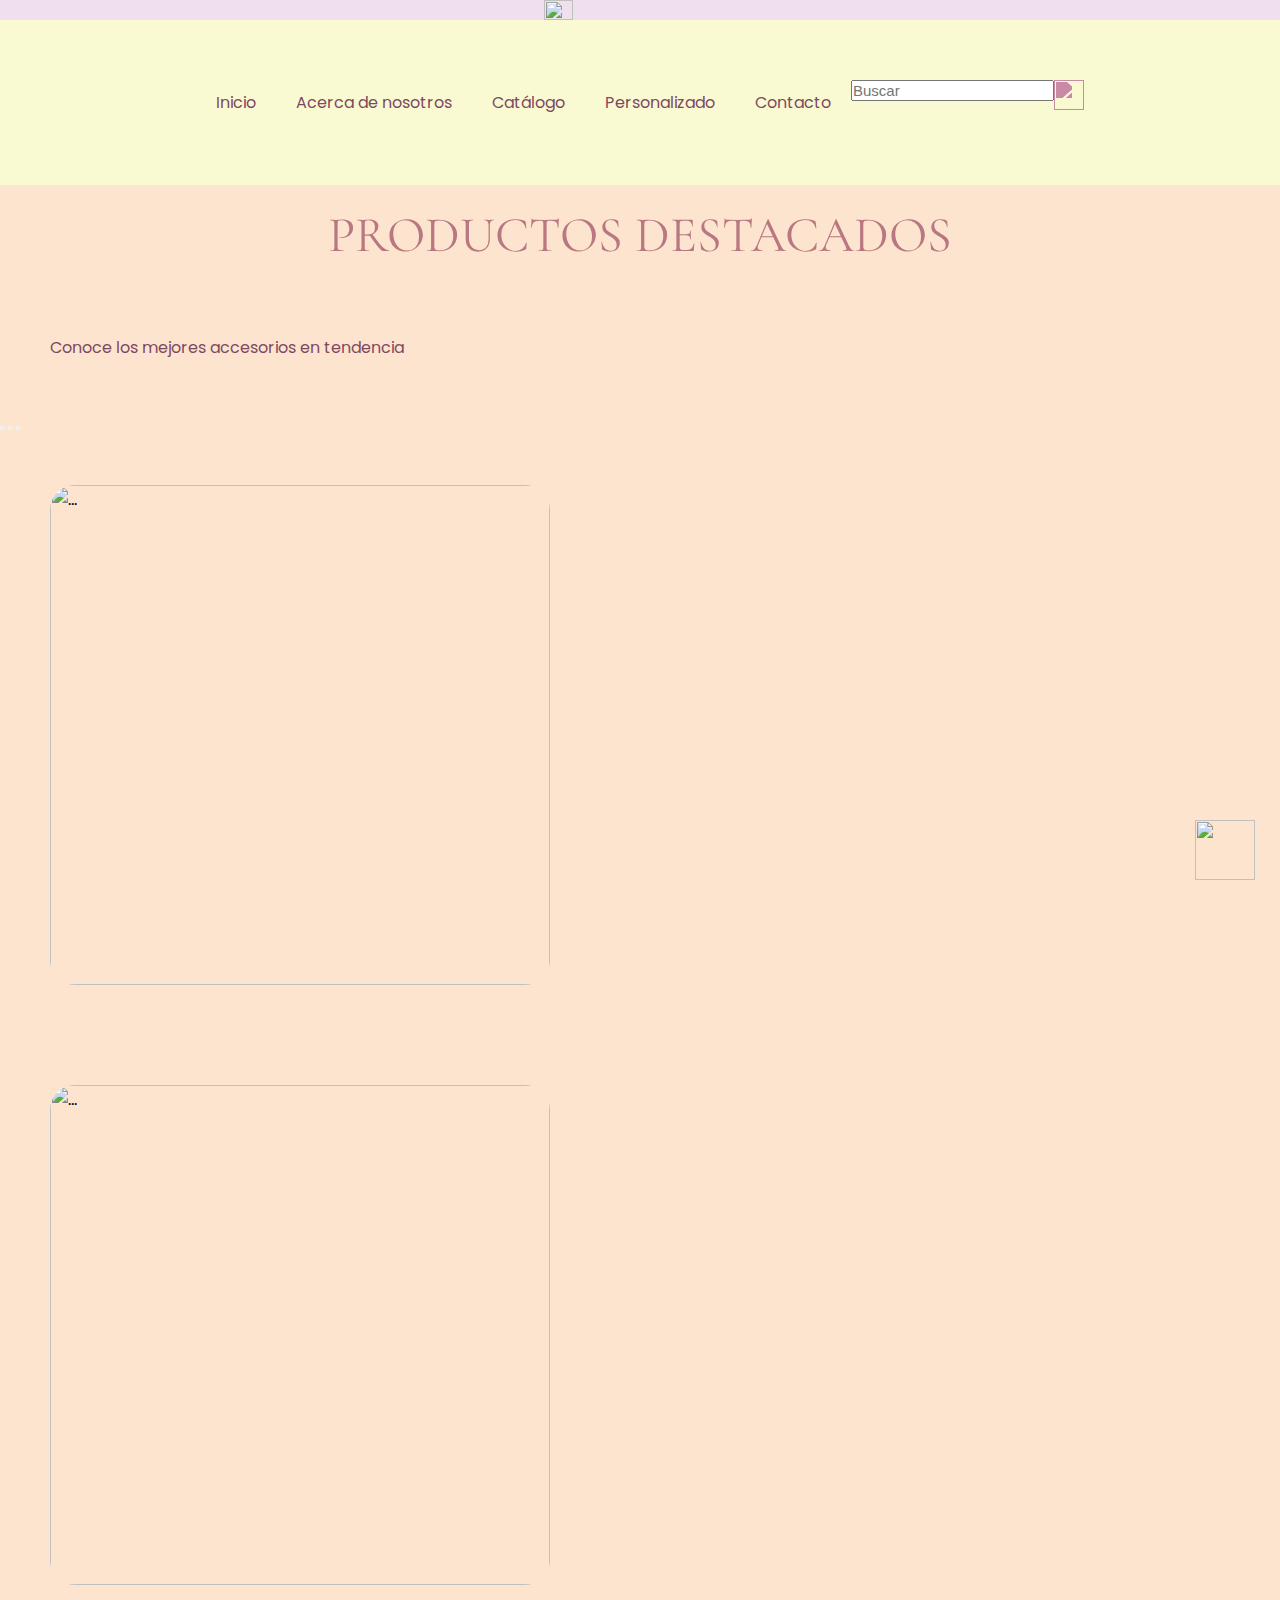
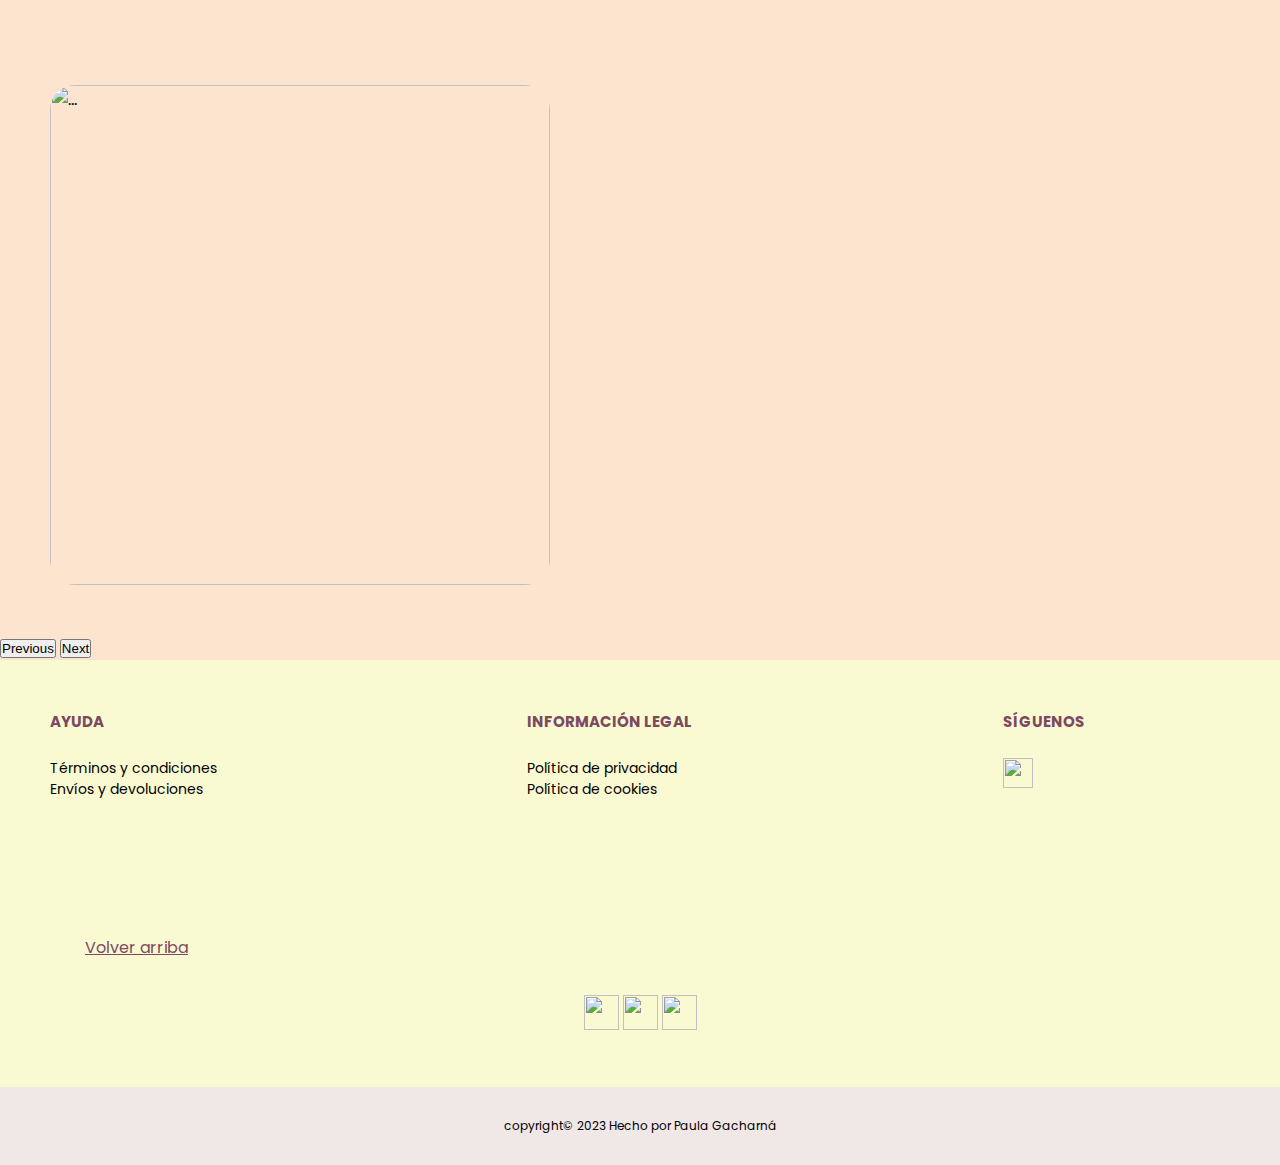
==== index.html @ d74f2521 "arreglo el link volver arriba" ====
<html lang="en">
<head>
    <meta charset="UTF-8">
    <meta http-equiv="X-UA-Compatible" content="IE=edge">
    <meta name="viewport" content="width=device-width, initial-scale=1.0">
    <link rel="shortcut icon" href="./imagenes/Logo-sin-fondo.png" type="image/x-icon">
    <link rel="preconnect" href="https://fonts.googleapis.com">
    <link rel="preconnect" href="https://fonts.gstatic.com" crossorigin>
    <link href="https://fonts.googleapis.com/css2?family=Poppins&display=swap" rel="stylesheet">
    <link rel="preconnect" href="https://fonts.googleapis.com">
    <link rel="preconnect" href="https://fonts.gstatic.com" crossorigin>
    
    <link rel="preconnect" href="https://fonts.googleapis.com">
    <link rel="preconnect" href="https://fonts.gstatic.com" crossorigin>
    <link href="https://fonts.googleapis.com/css2?family=Cormorant+Garamond:wght@300&display=swap" rel="stylesheet">

    <link href="https://cdn.jsdelivr.net/npm/bootstrap@5.3.0-alpha3/dist/css/bootstrap.min.css" rel="stylesheet" integrity="sha384-KK94CHFLLe+nY2dmCWGMq91rCGa5gtU4mk92HdvYe+M/SXH301p5ILy+dN9+nJOZ" crossorigin="anonymous">
    <link rel="stylesheet" href="./css/style.css">
    <title>Inicio</title>
</head>
<body>
    <header id="header">
        <div class="logo">
            <img src="./imagenes/Logo-sin-fondo.png" alt="">
        </div>
                    <input type="checkbox" id="btn-menu">
                    <label for="btn-menu"> <img src="./imagenes/menu_icon.svg" alt=""></label>
                <nav class="menu">
                    <ul>
                        <li><a href="./index.html">Inicio</a></li>
                        <li><a href="./paginas/acercadenosotros.html">Acerca de nosotros</a></li>
                        <li><a href="./paginas/catalogo.html">Catálogo</a></li>
                        <li><a href="./paginas/personalizado.html">Personalizado</a></li>
                        <li><a href="./paginas/contacto.html">Contacto</a></li>
                        <div class="items-buscador-compra">
                            <div class="buscador">
                            <input type="text"placeholder="Buscar"> 
                            </div>
                            <div class="bolsa">
                            <img src="./imagenes/bolsa.png" alt="">
                            </div>
                        </div>
                    </ul>
                </nav>   
    </header>
        <main>
    
            <section class="ProductosDestacados">
                <h2>PRODUCTOS DESTACADOS</h2>
                    <div class="parrafo-productos-destacados">
                        <p> Conoce los mejores accesorios en tendencia</p>
                    </div>

                    <div id="carouselExampleIndicators" class="carousel slide">
                        <div class="carousel-indicators">
                            <button type="button" data-bs-target="#carouselExampleIndicators" data-bs-slide-to="0" class="active" aria-current="true" aria-label="Slide 1"></button>
                            <button type="button" data-bs-target="#carouselExampleIndicators" data-bs-slide-to="1" aria-label="Slide 2"></button>
                            <button type="button" data-bs-target="#carouselExampleIndicators" data-bs-slide-to="2" aria-label="Slide 3"></button>
                        </div>
                        <div class="carousel-inner">
                            <div class="carousel-item active">
                            <img src="./imagenes/Productos-Destacados/DSC00169.jpg" class="d-block w-100" alt="...">
                        </div>
                        <div class="carousel-item">
                            <img src="./imagenes/Productos-Destacados/DSC00182.jpg" class="d-block w-100" alt="...">
                        </div>
                        <div class="carousel-item">
                            <img src="./imagenes/Productos-Destacados/DSC00192.jpg" class="d-block w-100" alt="...">
                        </div>
                        </div>
                        <button class="carousel-control-prev" type="button" data-bs-target="#carouselExampleIndicators" data-bs-slide="prev">
                            <span class="carousel-control-prev-icon" aria-hidden="true"></span>
                            <span class="visually-hidden">Previous</span>
                        </button>
                        <button class="carousel-control-next" type="button" data-bs-target="#carouselExampleIndicators" data-bs-slide="next">
                            <span class="carousel-control-next-icon" aria-hidden="true"></span>
                            <span class="visually-hidden">Next</span>
                        </button>
                    </div>


            </section>

        <div class="contenedor-botonwh">
            <a href="https://wa.me/message/F6T7PQ65TVSLH1" target="_blank"><img class="botonwh" src="./imagenes/whatsapp-logo1.webp"></a>

        </div>
        </main>

    <footer class="pie-pagina">
        <div class="grupo-1">
            <div class="box">
                <h3>AYUDA</h3>
                <br>
                <p>Términos y condiciones</p>
                <p>Envíos y devoluciones</p>
            </div>
                <div class="box">
                    <h3>INFORMACIÓN LEGAL</h3>
                    <br>
                    <p>Política de privacidad</p>
                    <p>Política de cookies</p> 
                </div>
                    <div class="box">
                        <h3>SÍGUENOS</h3>
                        <br>
                        <a href="https://www.instagram.com/vanuaccesorios_/" target="_blank"><img class="botoninsta" src="./imagenes/logo-insta-negro.webp" alt=""></a>
                    </div>
        </div>
            <div class="grupo-2">
                <a class="volver-arriba" href="#header">Volver arriba</a>
                <img src="./imagenes/PayPal-logo.webp" alt="">
                <img src="./imagenes/MasterdCard-logo1.webp" alt ="">
                <img src="./imagenes/Visa-logo.webp" alt="">
                
            </div>
                <div class="grupo-3">
                    <p>copyright&copy; 2023 Hecho por Paula Gacharná</p>
                </div>
        
        

    </footer>
    <script src="https://cdn.jsdelivr.net/npm/bootstrap@5.3.0-alpha3/dist/js/bootstrap.bundle.min.js" integrity="sha384-ENjdO4Dr2bkBIFxQpeoTz1HIcje39Wm4jDKdf19U8gI4ddQ3GYNS7NTKfAdVQSZe" crossorigin="anonymous"></script>
</body>
</html>
---- css/style.css ----
*{
    margin: 0;
    padding: 0;
}
body{
    font-family: 'Poppins', sans-serif;
    background-color:FDE4CF;
}
h2{
    font-family: 'Cormorant Garamond', serif;
    font-weight: 400;
    color: rgb(185, 119, 129);

}
.logo img{
    width: 15%;
    height: 30%;
    
}
.logo{
    display: flex;
    justify-content: center;
}

header{
    background-color:#f0e0ed;
    width: 100%;
}
#btn-menu{
    display: none;
}
header a{
    text-decoration: none;
}
header label{
    display: none;
    width: 30px;
    height: 30px;
    padding: 10px;
}
header label:hover{
    cursor: pointer;
    background: rgba(0,0 , 0, 0.2);
}

header .menu {
    background-color: lightgoldenrodyellow;
    display: flex;
    justify-content: center;
    align-items: center;
}

.menu ul{
    list-style-type: none;
    display: flex;
    flex-direction: row;
    margin: 30px;
    padding: 30px;
}

.menu li a{
    color:#7D4961;
}   
.menu li:hover{
    background: rgba(230, 171, 171, 0.3);
    border-radius: 10px;
}
.menu ul li{
    padding: 10px 20px;
    font-family: "Poppins", sans-serif;
}
.items-buscador-compra{
    display: flex;
}

.menu .bolsa img{
    width: 30px;
    height: 30px;
    filter: brightness(0) saturate(100%) invert(94%) sepia(92%) saturate(1790%) hue-rotate(282deg) brightness(81%) contrast(94%);
}


h2{
    text-align: center;
    padding: 20px;
    font-size: 50px;
}




/* Productos destacados */
#ProductosDestacado{
    margin: 0;

}
.parrafo-productos-destacados{
    color: #7D4961;

}
#carouselExampleIndicators {
    width: 95%;
    
    
}
.ProductosDestacados img{
    height: 500px;
    border-radius: 25px;
    margin: 50px;

}

.ProductosDestacados p{
    padding: 50px;

}

/* Acerca de nosotros */
main .primer-parrafo{
    margin: 100px;
    
}
.contenedor-acercadenosotros{
    display: grid;
    grid-template-columns: repeat(2, 1fr);
    
    
}
.contenedor-acercadenosotros p{
    margin: 80px 100px;
    display: flex;
    justify-content: center;
}
.contenedor-acercadenosotros img{
    width: 300px;
    height: 400px;
    border-radius: 25px;
    margin: 80px 200px;

}




/* Catálogo */

.contenedor-catalogo{
    margin: 20px 60px;
    
}
.contenedor-catalogo img{
    width: 280px;
    height: 280px;
    border-radius: 25px;
    margin: 30px 60px;
}
.mostrador .fila{
    
    display: flex;
    flex-direction: row;
    flex-wrap: wrap;

}
.mostrador .fila .item{
    text-align: center;
}

.btn-comprar{
    background-color: lightpink;
    color: white;
    padding: 12px 25px;
    border-radius: 8px;
    margin: 40px;
}

/* Personalizado */

.container img{
    width: 350px;
    height: 350px;
    border-radius: 25px;
    margin: 50px 80px;
    display: block;

}
.container .col{
    text-align: center;
    
}
/* Contacto */

form{
    
    width: 500px;
    margin: 50px auto;
    background: rgb(185, 119, 129, 0.4);
    padding: 30px 20px;
    border-radius: 10px;
}

input, textarea{
    width: 100%;
    margin-bottom: 15px;
    font-size: 15px;
}

textarea{
    min-height: 100px;
    max-height: 200px;
    max-width: 100%;
}
#boton-enviar{
    background-color: lightpink;
    color: white;
    padding: 5px;
    border-radius: 10px;
    width: 50%;
    display: block;
    margin: 0 auto;
    
}


/* Boton WhastApp */
.contenedor-botonwh{
    position:fixed;
    z-index: 3000;
    bottom: 20px;
    right: 25px;
    padding: 25 px;
    transition: ease 0.3s;
}
.contenedor-botonwh:hover{
    transform: scale(1.1);
    transition: 0.3s;
}
.botonwh{
    width: 60px;
    height: 60px;
}

/* Boton Instagram */
.contenedor-insta{
    display: flex;
    justify-content: right;
    
}
.botoninsta{
    width: 30px;
    height: 30px;
}
/* Boton Ayuda */
.contenedor-ayuda{
    display: flex;
    
    
}
/* Footer */
footer{
    background-color: lightgoldenrodyellow;
}

.pie-pagina .grupo-1{
    max-width: 1200px;
    padding: 50px;
    margin: auto;
    display: grid;
    grid-template-columns: repeat(3, 1fr);
    column-gap: 250px;
}
.pie-pagina h3{
    font-size: 15px;
    color: #7D4961;
}
.box p{
    font-size: 14px;
}
.pie-pagina .grupo-2{
    text-align: center;
    padding: 50px;
}
.pie-pagina .grupo-2 a{
    color: #7D4961;
    display: flex;
}
.pie-pagina .grupo-2 img{
    width: 35px;
    height: 35px;
}

.pie-pagina .grupo-3{
    background-color: rgb(240, 231, 231);
    text-align: center;
    font-size: 12px;
    padding: 30px;
    margin: 0px;
}
.pie-pagina .volver-arriba{
    margin: 35px;
    text-align: left;
    
}


/* Responsive Mobile Todo el CSS */
/*HEADER*/
@media (max-width:576px){
    .logo img{
        width: 20%;
        height: 30%;
        
    }
    h2{
        text-align: center;
        padding: 20px;
        font-size: 30px;
    }
    header label{
        display: block;
    }
    .menu{
        position: absolute;
        background-color: lightgoldenrodyellow;
        width: 70%;
        margin-left: -70%;
        transition: all 0.5s;
    }
    .menu ul{
        flex-direction: column;
    }
    .menu li{
        border-top: #7D4961;
    }
    #btn-menu:checked ~ .menu{
        margin: 0;
    }
    
    /*boton WA*/
    .contenedor-botonwh{
        position:fixed;
        z-index: 3000;
        bottom: 1300px;
        left: 300px;
    }
    .botonwh{
        width: 50px;
        height: 50px;
    }

}

/*MAIN*/
/*Contacto*/
@media (max-width:576px){
    form{
        width: 70%;
    }
/* Acerca de nosotros */

}

@media (max-width:576px) {
    main .primer-parrafo {
    margin: 30px;
    }
    .contenedor-acercadenosotros {
    display: flex;
    flex-direction: column;
    align-items: center;
    }
    .contenedor-acercadenosotros p {
    margin: 20px;
    text-align: center;
    }
    .contenedor-acercadenosotros img {
    width: 80%;
    height: 350px;
    border-radius: 10px;
    margin: 20px;
    }
}

/* Catálogo */
@media (max-width:576px) {
    .contenedor-catalogo{
        margin: 20px 60px;
        
    }
    .contenedor-catalogo img{
        width: 200px;
        height: 200px;
        border-radius: 15px;
        margin: 30px 30px;
        
    }
    .mostrador .fila{
        flex-wrap: wrap;
    }
    .mostrador .fila .item{
        text-align: center;
    }

    .btn-comprar{
        padding: 12px 25px;
        border-radius: 8px;
        margin: 40px;
    }
} 
/* Personalizado */

@media (max-width:576px) {

    .container img{
        width: 80%;
        height: 50%;
        border-radius: 7px;
        margin: 30px 30px;
        

    }
    .container .col{
        text-align: center;
        font-size: smaller;
        
    }  
}
/*Boton WA*/
@media screen and (max-width:576px){
    .contenedor-botonwh{
        position:fixed;
        z-index: 3000;
        bottom: 680px;
        left: 300px;
    }
    .botonwh{
        width: 50px;
        height: 50px;
}
}

/*FOOTER*/
@media screen  and (max-width:576px){
    .pie-pagina .grupo-1{
        width: 90%;
        grid-template-columns: repeat(1, 1fr);
        padding: 35px;
    }
}
@media screen  and (max-width:576px){
    .pie-pagina .grupo-2{
        width: 150%;
        display: flex;
        text-align: center;
        padding: 0px;

    }
    .pie-pagina .grupo-2 img{
    
}
}
@media screen  and (max-width:576px){
    .pie-pagina .grupo-3{
        width: 100%;
        height: 40%;   
    }
}
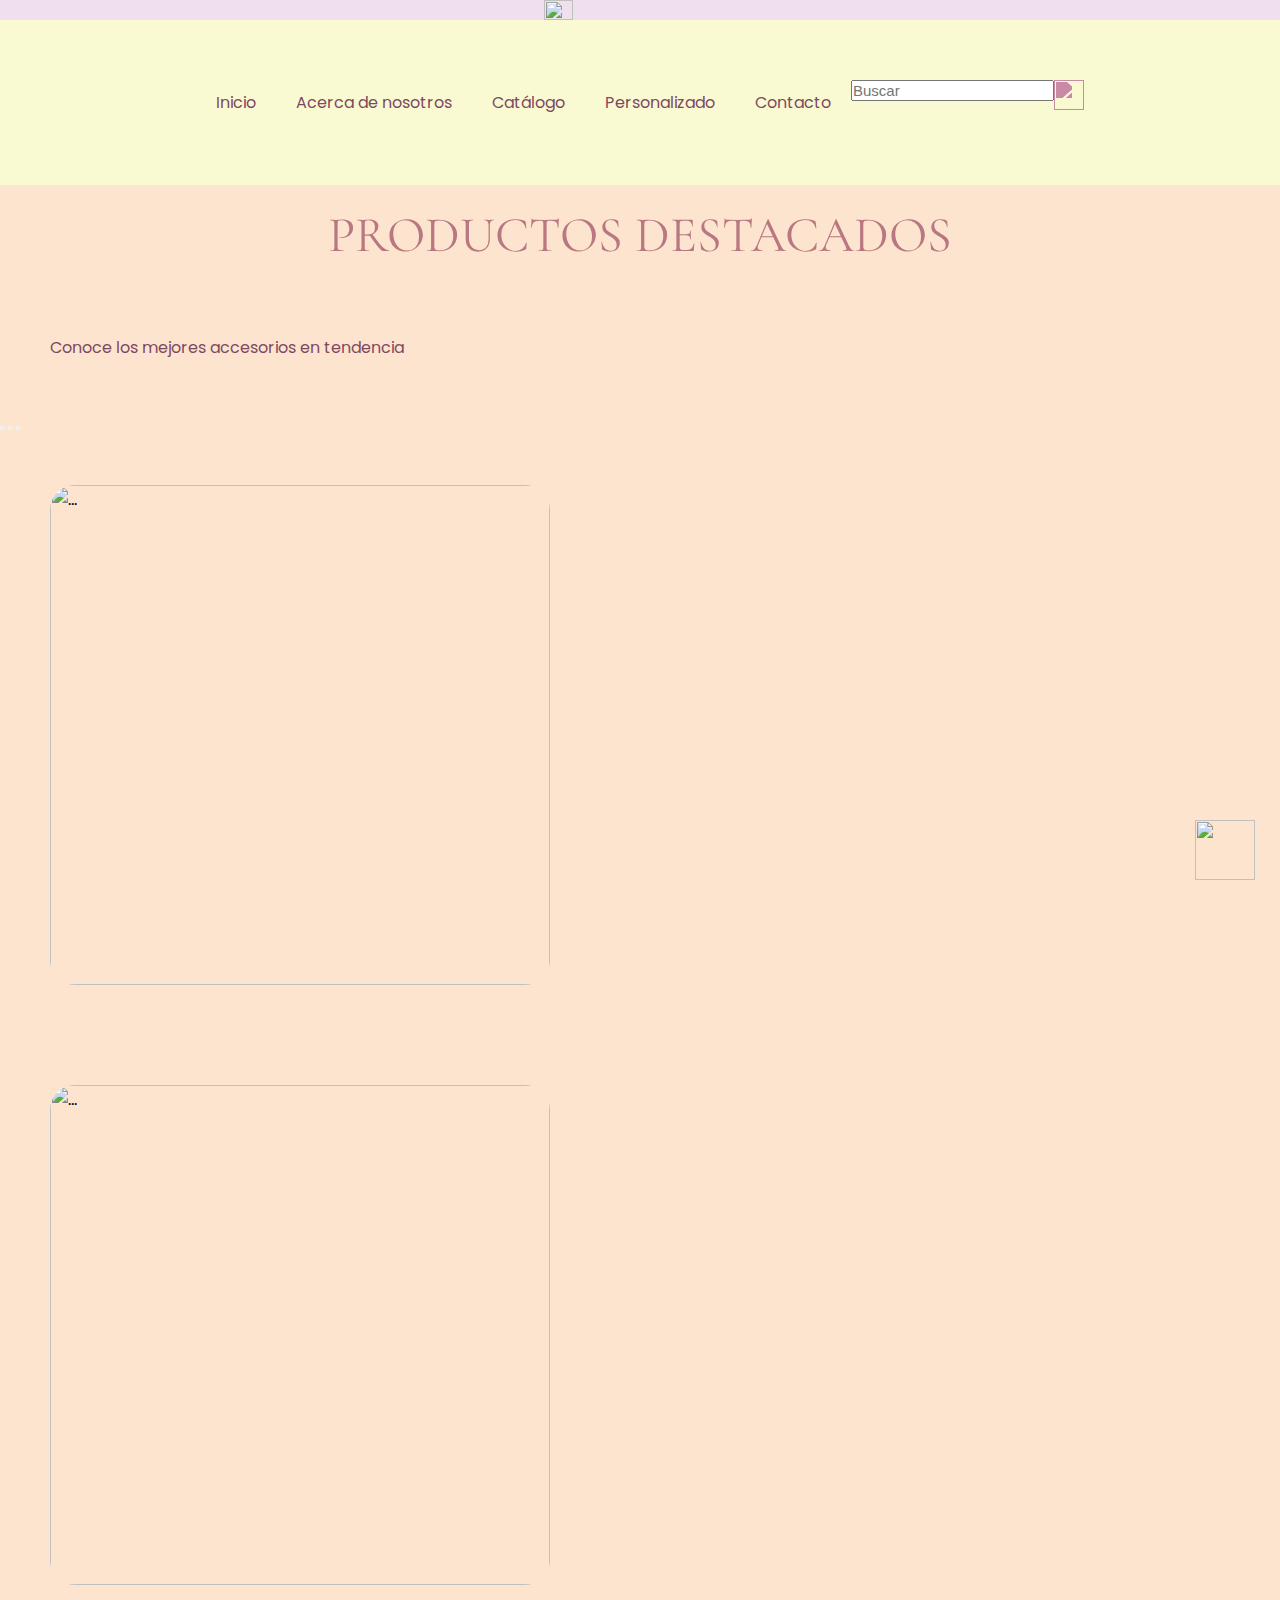
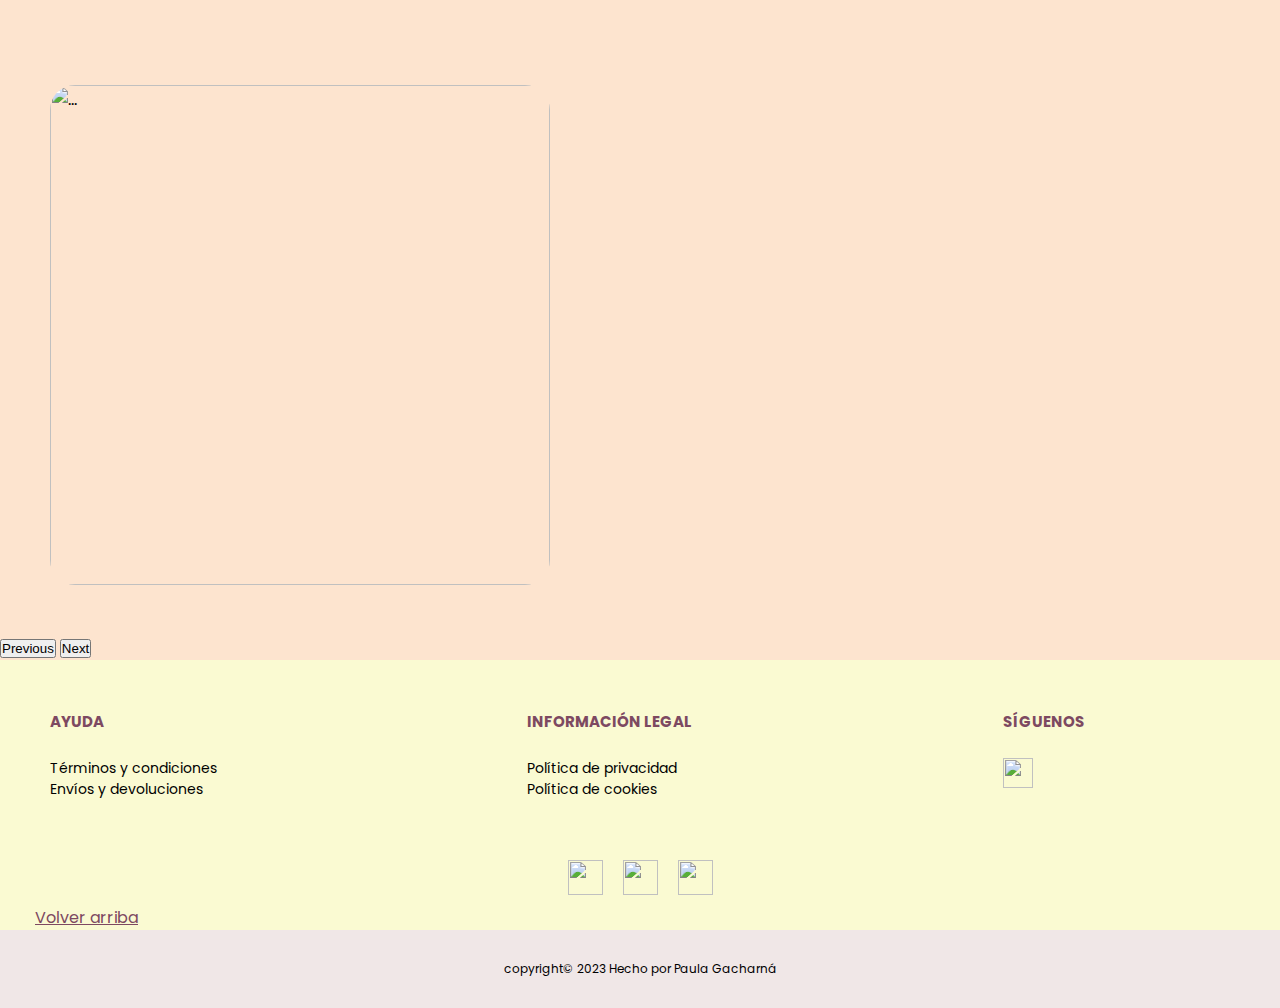
==== commit cf1c2002: "Modifico medios de pago en desk y mobile" ====
--- a/index.html
+++ b/index.html
@@ -108,12 +108,13 @@
                     </div>
         </div>
             <div class="grupo-2">
-                <a class="volver-arriba" href="#header">Volver arriba</a>
+                
                 <img src="./imagenes/PayPal-logo.webp" alt="">
                 <img src="./imagenes/MasterdCard-logo1.webp" alt ="">
                 <img src="./imagenes/Visa-logo.webp" alt="">
                 
             </div>
+            <a class="volver-arriba" href="#header">Volver arriba</a>
                 <div class="grupo-3">
                     <p>copyright&copy; 2023 Hecho por Paula Gacharná</p>
                 </div>
--- a/css/style.css
+++ b/css/style.css
@@ -276,14 +276,12 @@
     font-size: 14px;
 }
 .pie-pagina .grupo-2{
-    text-align: center;
-    padding: 50px;
-}
-.pie-pagina .grupo-2 a{
-    color: #7D4961;
-    display: flex;
+    display: flex;
+    justify-content: center;
+    align-items: center;
 }
 .pie-pagina .grupo-2 img{
+    margin: 10px;
     width: 35px;
     height: 35px;
 }
@@ -298,7 +296,7 @@
 .pie-pagina .volver-arriba{
     margin: 35px;
     text-align: left;
-    
+    color: #7D4961;
 }
 
 
@@ -454,9 +452,9 @@
         padding: 0px;
 
     }
-    .pie-pagina .grupo-2 img{
-    
-}
+    .pie-pagina .grupo-2{
+        width: auto;
+    }
 }
 @media screen  and (max-width:576px){
     .pie-pagina .grupo-3{
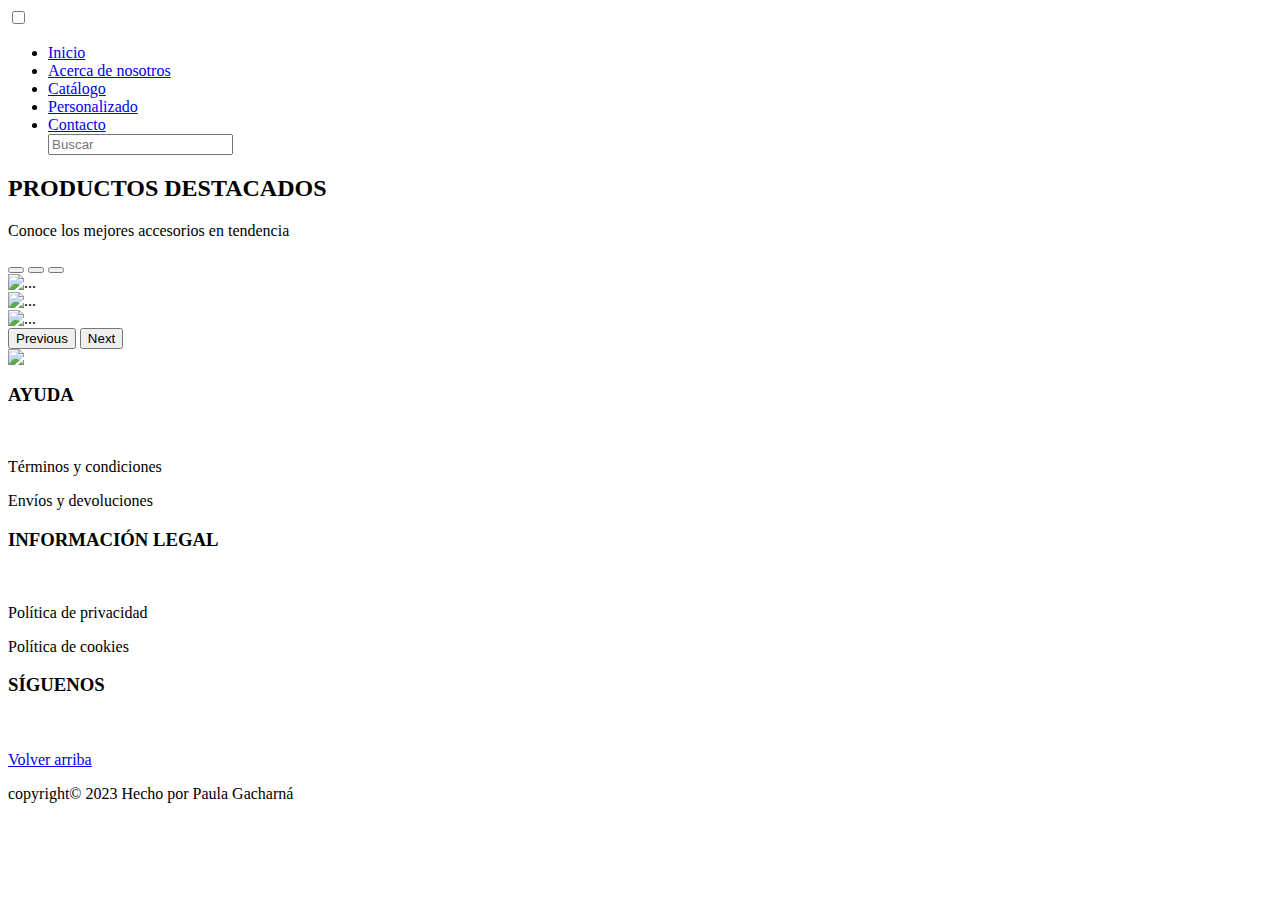
==== commit ae924ac3: "Inicio a pasar mi CSS a SCSS" ====
--- a/index.html
+++ b/index.html
@@ -15,7 +15,7 @@
     <link href="https://fonts.googleapis.com/css2?family=Cormorant+Garamond:wght@300&display=swap" rel="stylesheet">
 
     <link href="https://cdn.jsdelivr.net/npm/bootstrap@5.3.0-alpha3/dist/css/bootstrap.min.css" rel="stylesheet" integrity="sha384-KK94CHFLLe+nY2dmCWGMq91rCGa5gtU4mk92HdvYe+M/SXH301p5ILy+dN9+nJOZ" crossorigin="anonymous">
-    <link rel="stylesheet" href="./css/style.css">
+    <link rel="stylesheet" href="./css/app.css">
     <title>Inicio</title>
 </head>
 <body>
@@ -59,13 +59,13 @@
                         </div>
                         <div class="carousel-inner">
                             <div class="carousel-item active">
-                            <img src="./imagenes/Productos-Destacados/DSC00169.jpg" class="d-block w-100" alt="...">
+                            <img src="./imagenes/Productos-Destacados/DSC00169.jpg" class="" alt="...">
                         </div>
                         <div class="carousel-item">
-                            <img src="./imagenes/Productos-Destacados/DSC00182.jpg" class="d-block w-100" alt="...">
+                            <img src="./imagenes/Productos-Destacados/DSC00182.jpg" class="" alt="...">
                         </div>
                         <div class="carousel-item">
-                            <img src="./imagenes/Productos-Destacados/DSC00192.jpg" class="d-block w-100" alt="...">
+                            <img src="./imagenes/Productos-Destacados/DSC00192.jpg" class="" alt="...">
                         </div>
                         </div>
                         <button class="carousel-control-prev" type="button" data-bs-target="#carouselExampleIndicators" data-bs-slide="prev">
--- a/css/app.css
+++ b/css/app.css
@@ -0,0 +1,3 @@
+
+
+/*# sourceMappingURL=app.css.map */
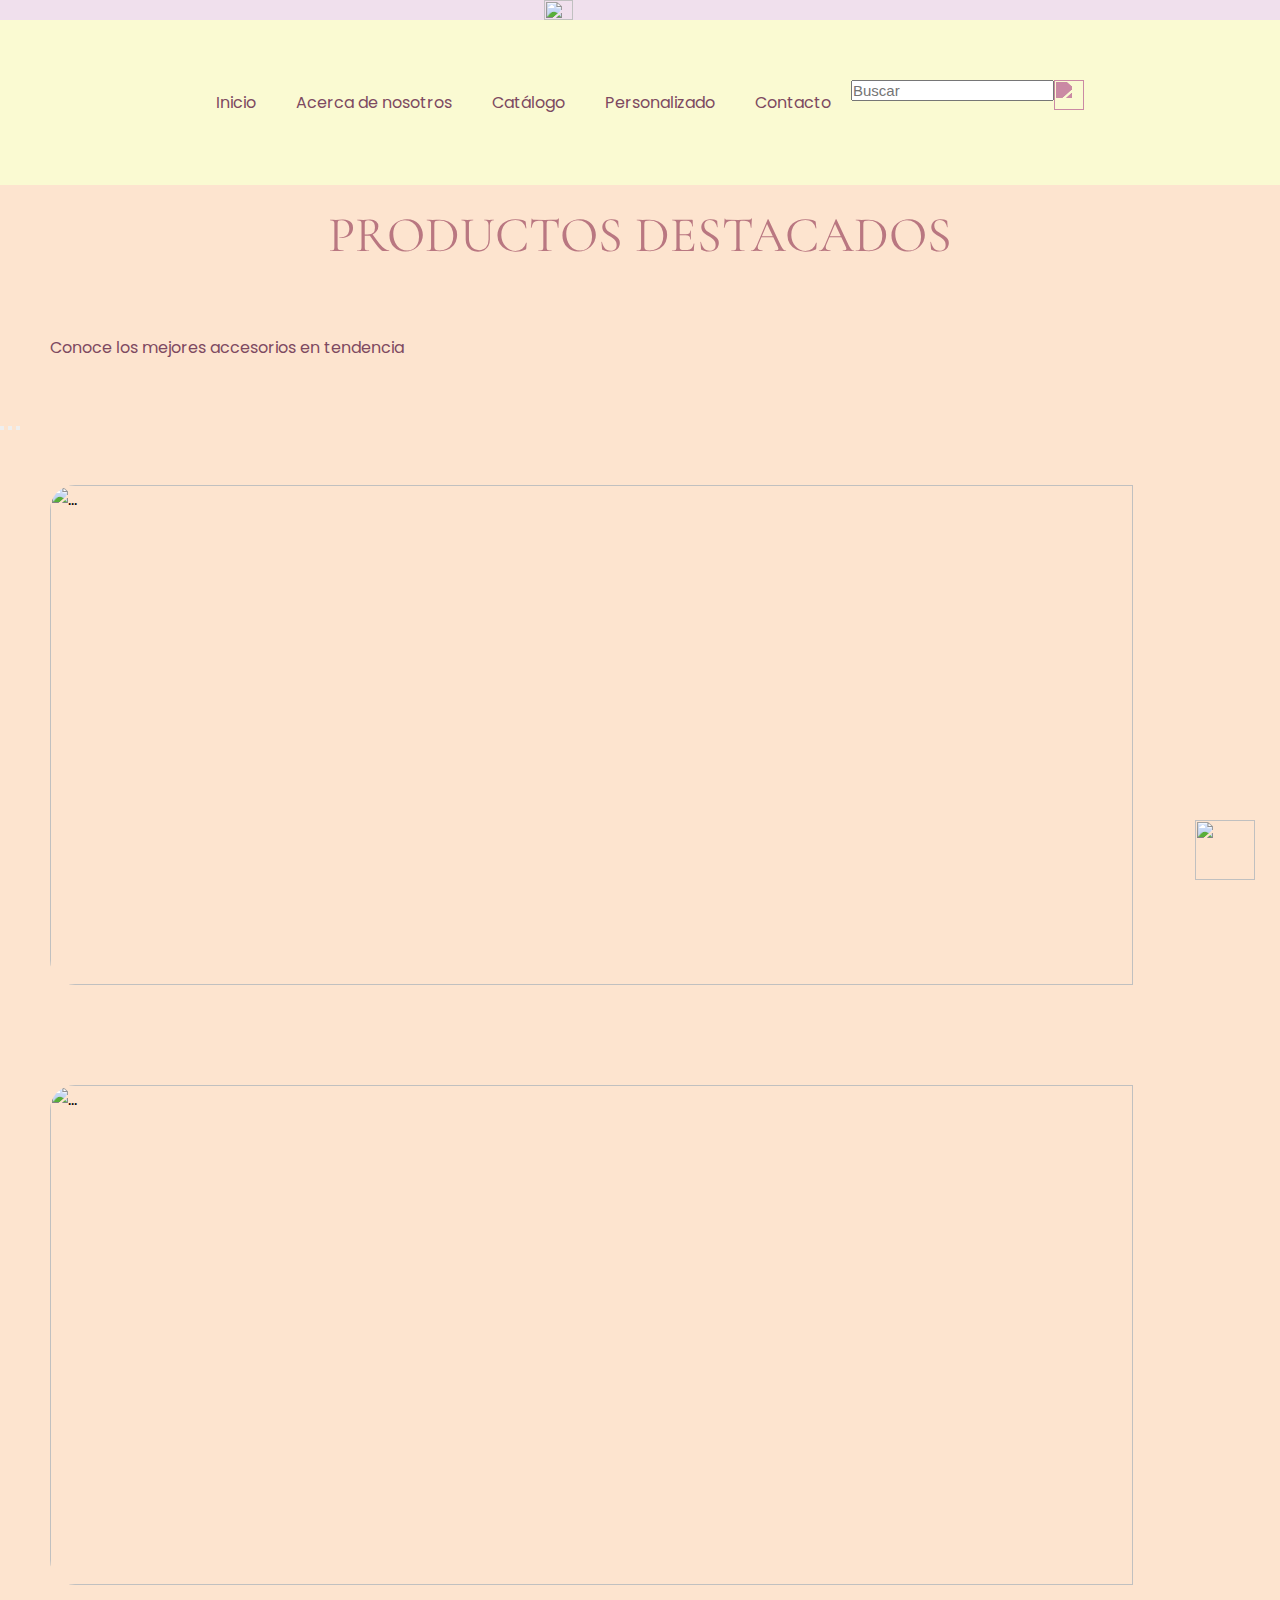
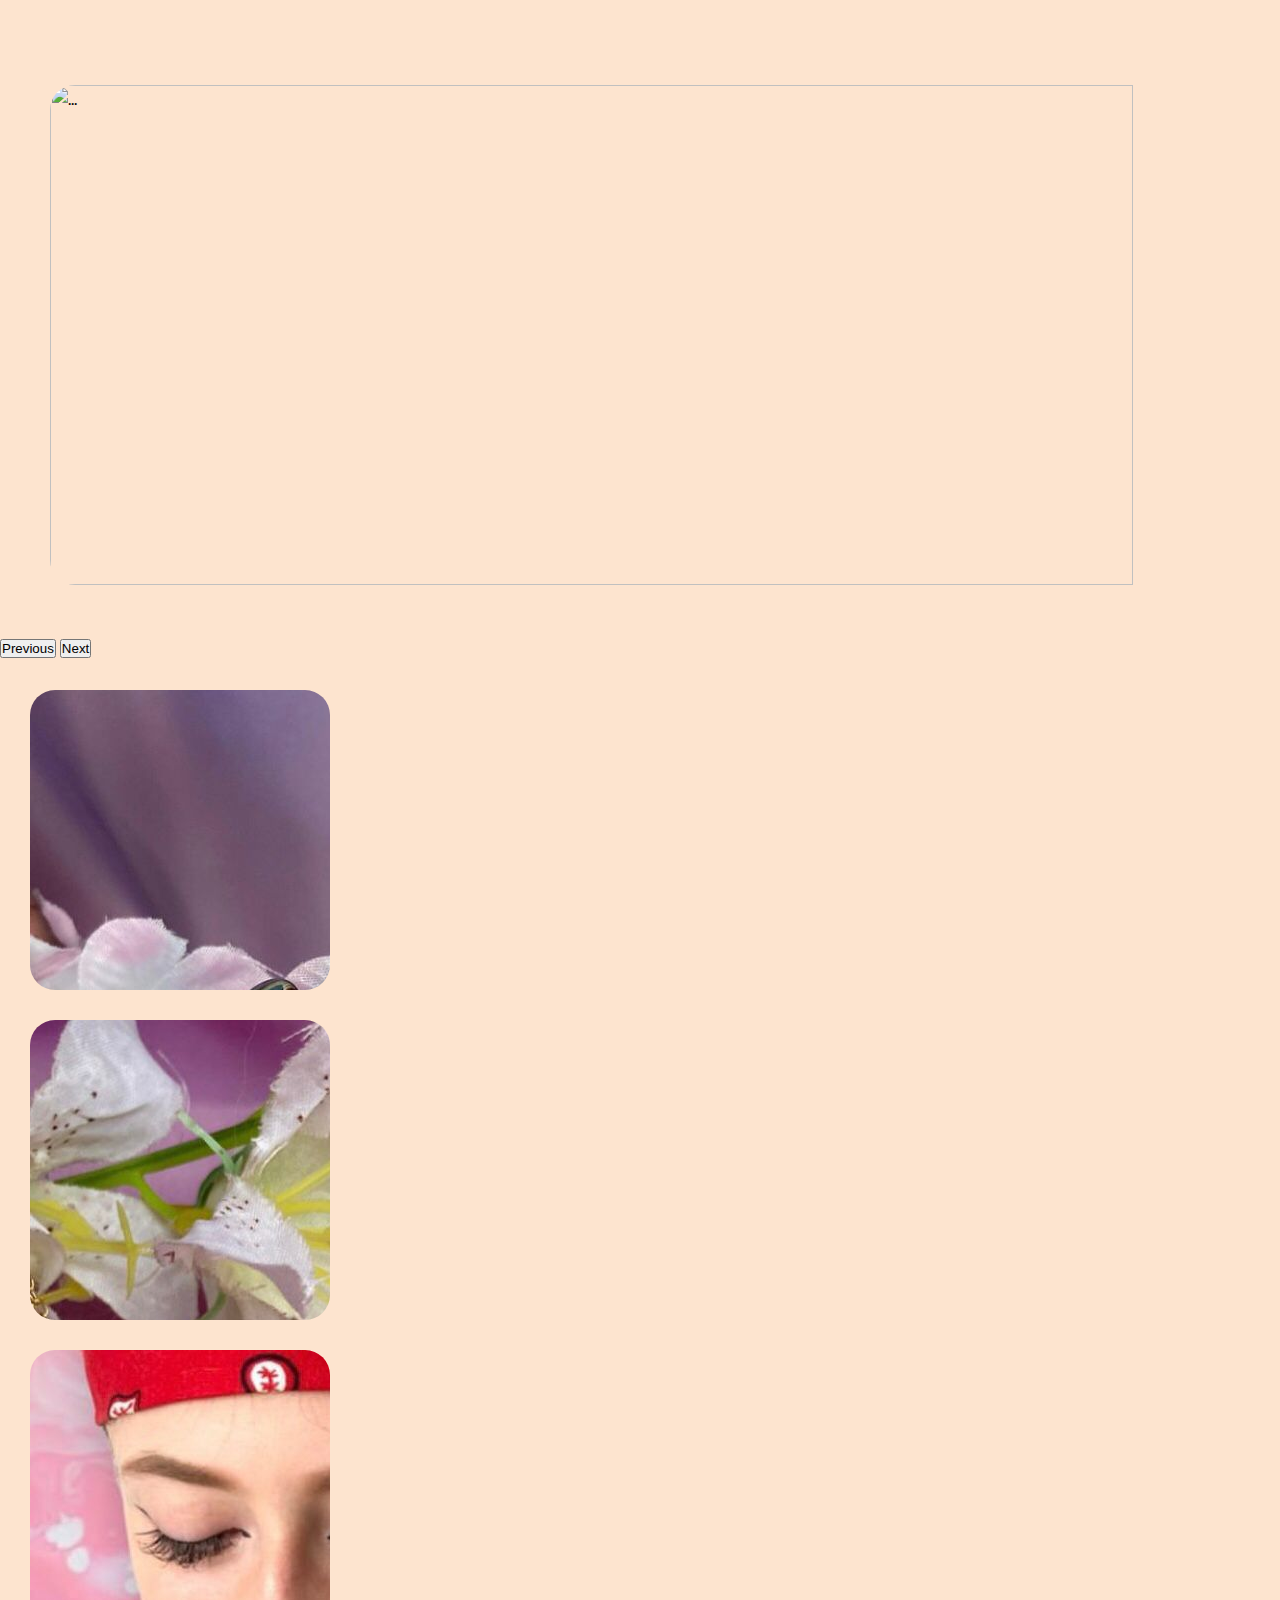
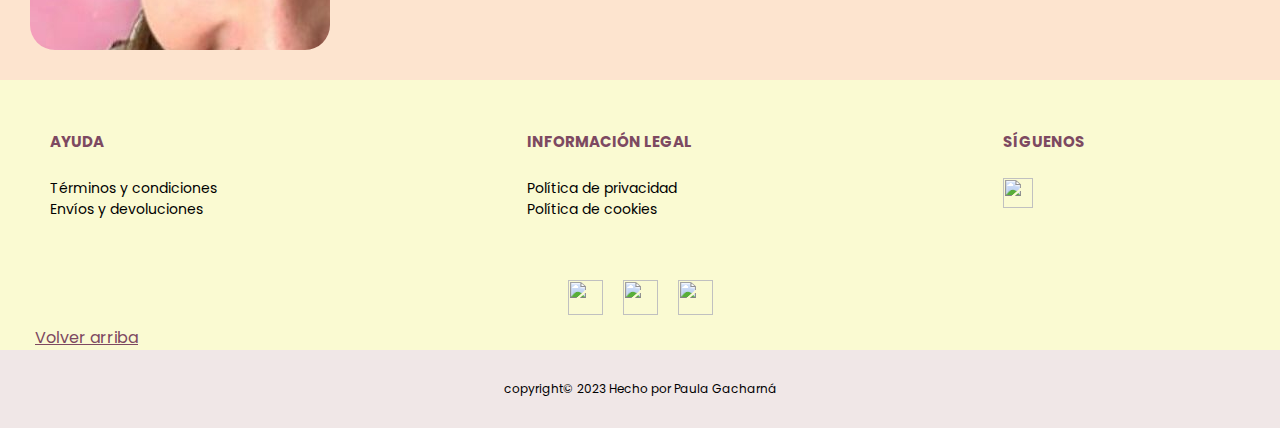
==== commit 667c8eb0: "agrego each al proyecto" ====
--- a/index.html
+++ b/index.html
@@ -77,9 +77,20 @@
                             <span class="visually-hidden">Next</span>
                         </button>
                     </div>
+            </section>
 
+            <ul>
+                <li>
+                    <a id="producto-arete"></a>
+                </li>
+                <li>
+                    <a id="producto-collar"></a>
+                </li>
+                <li>
+                    <a id="producto-pulsera"></a>
+                </li>
+            </ul>
 
-            </section>
 
         <div class="contenedor-botonwh">
             <a href="https://wa.me/message/F6T7PQ65TVSLH1" target="_blank"><img class="botonwh" src="./imagenes/whatsapp-logo1.webp"></a>
--- a/css/app.css
+++ b/css/app.css
@@ -1,3 +1,502 @@
-
+/* Boton WhastApp */
+.contenedor-botonwh {
+  position: fixed;
+  z-index: 3000;
+  bottom: 20px;
+  right: 25px;
+  padding: 25 px;
+  transition: ease 0.3s;
+}
+.contenedor-botonwh:hover {
+  transform: scale(1.1);
+  transition: 0.3s;
+}
+@media (max-width: 576px) {
+  .contenedor-botonwh {
+    position: fixed;
+    z-index: 3000;
+    margin: -400px 0px;
+    bottom: 80%;
+    left: 300px;
+  }
+}
+
+.botonwh {
+  width: 60px;
+  height: 60px;
+}
+@media (max-width: 576px) {
+  .botonwh {
+    width: 50px;
+    height: 50px;
+  }
+}
+
+/* Boton Instagram */
+.contenedor-insta {
+  display: flex;
+  justify-content: right;
+}
+
+.botoninsta {
+  width: 30px;
+  height: 30px;
+}
+
+/* Boton Ayuda */
+.contenedor-ayuda {
+  display: flex;
+}
+
+footer {
+  background-color: lightgoldenrodyellow;
+}
+
+.pie-pagina .grupo-1 {
+  max-width: 1200px;
+  padding: 50px;
+  margin: auto;
+  display: grid;
+  grid-template-columns: repeat(3, 1fr);
+  column-gap: 250px;
+}
+@media (max-width: 576px) {
+  .pie-pagina .grupo-1 {
+    width: 90%;
+    grid-template-columns: repeat(1, 1fr);
+    padding: 35px;
+  }
+}
+
+.pie-pagina h3 {
+  font-size: 15px;
+  color: #7D4961;
+}
+
+.box p {
+  font-size: 14px;
+}
+
+.pie-pagina .grupo-2 {
+  display: flex;
+  justify-content: center;
+  align-items: center;
+}
+.pie-pagina .grupo-2 img {
+  margin: 10px;
+  width: 35px;
+  height: 35px;
+}
+@media (max-width: 576px) {
+  .pie-pagina .grupo-2 {
+    width: 150%;
+    display: flex;
+    text-align: center;
+    padding: 0px;
+  }
+}
+
+.pie-pagina .grupo-3 {
+  background-color: rgb(240, 231, 231);
+  text-align: center;
+  font-size: 12px;
+  padding: 30px;
+  margin: 0px;
+}
+@media (max-width: 576px) {
+  .pie-pagina .grupo-3 {
+    width: 100%;
+    height: 40%;
+  }
+}
+
+.pie-pagina .volver-arriba {
+  margin: 35px;
+  text-align: left;
+  color: #7D4961;
+}
+
+* {
+  margin: 0;
+  padding: 0;
+}
+
+body {
+  font-family: "Poppins", sans-serif;
+  background-color: FDE4CF;
+}
+
+h2 {
+  font-family: "Cormorant Garamond", serif;
+  font-weight: 400;
+  color: rgb(185, 119, 129);
+}
+
+h2 {
+  text-align: center;
+  padding: 20px;
+  font-size: 50px;
+}
+@media (max-width: 576px) {
+  h2 {
+    text-align: center;
+    padding: 20px;
+    font-size: 30px;
+  }
+}
+
+.logo img {
+  width: 15%;
+  height: 30%;
+}
+@media (max-width: 576px) {
+  .logo img {
+    width: 20%;
+    height: 30%;
+  }
+}
+
+.logo {
+  display: flex;
+  justify-content: center;
+}
+
+header {
+  background-color: #f0e0ed;
+  width: 100%;
+}
+header a {
+  text-decoration: none;
+}
+header label {
+  display: none;
+  width: 30px;
+  height: 30px;
+  padding: 10px;
+}
+@media (max-width: 576px) {
+  header label {
+    display: block;
+  }
+}
+header .menu {
+  background-color: lightgoldenrodyellow;
+  display: flex;
+  justify-content: center;
+  align-items: center;
+}
+@media (max-width: 576px) {
+  header .menu {
+    position: absolute;
+    background-color: lightgoldenrodyellow;
+    width: 70%;
+    margin-left: -70%;
+    transition: all 0.5s;
+  }
+}
+header:label:hover {
+  cursor: pointer;
+  background: rgba(0, 0, 0, 0.2);
+}
+header nav ul {
+  list-style-type: none;
+  display: flex;
+  flex-direction: row;
+  margin: 30px;
+  padding: 30px;
+}
+@media (max-width: 576px) {
+  header nav ul {
+    flex-direction: column;
+  }
+}
+header nav li a {
+  color: #7D4961;
+}
+header nav li:hover {
+  background: rgba(230, 171, 171, 0.3);
+  border-radius: 10px;
+}
+@media (max-width: 576px) {
+  header nav li {
+    border-top: #7D4961;
+  }
+}
+header nav ul li {
+  padding: 10px 20px;
+  font-family: "Poppins", sans-serif;
+}
+header nav .bolsa img {
+  width: 30px;
+  height: 30px;
+  filter: brightness(0) saturate(100%) invert(94%) sepia(92%) saturate(1790%) hue-rotate(282deg) brightness(81%) contrast(94%);
+}
+
+#btn-menu {
+  display: none;
+}
+
+.items-buscador-compra {
+  display: flex;
+}
+
+@media (max-width: 576px) {
+  #btn-menu:checked ~ .menu {
+    margin: 0;
+  }
+}
+#ProductosDestacado {
+  margin: 0;
+}
+
+.parrafo-productos-destacados {
+  color: #7D4961;
+}
+
+.ProductosDestacados img {
+  width: 92%;
+  height: 500px;
+  border-radius: 25px;
+  margin: 50px;
+}
+@media (max-width: 576px) {
+  .ProductosDestacados img {
+    width: 75%;
+    height: 300px;
+    border-radius: 20px;
+  }
+}
+.ProductosDestacados p {
+  padding: 50px;
+}
+
+ul {
+  list-style: none;
+}
+
+#producto-arete {
+  background-image: url(../imagenes/productos-principales/arete.jpeg);
+  display: flex;
+  width: 300px;
+  height: 300px;
+  margin: 30px;
+  border-radius: 25px;
+}
+
+#producto-collar {
+  background-image: url(../imagenes/productos-principales/collar.jpeg);
+  display: flex;
+  width: 300px;
+  height: 300px;
+  margin: 30px;
+  border-radius: 25px;
+}
+
+#producto-pulsera {
+  background-image: url(../imagenes/productos-principales/pulsera.jpeg);
+  display: flex;
+  width: 300px;
+  height: 300px;
+  margin: 30px;
+  border-radius: 25px;
+}
+
+main .primer-parrafo {
+  margin: 100px;
+}
+@media (max-width: 576px) {
+  main .primer-parrafo {
+    margin: 30px;
+  }
+}
+
+.contenedor-acercadenosotros {
+  display: grid;
+  grid-template-columns: repeat(2, 1fr);
+}
+@media (max-width: 576px) {
+  .contenedor-acercadenosotros {
+    display: flex;
+    flex-direction: column;
+    align-items: center;
+  }
+}
+.contenedor-acercadenosotros p {
+  margin: 80px 100px;
+  display: flex;
+  justify-content: center;
+}
+@media (max-width: 576px) {
+  .contenedor-acercadenosotros p {
+    margin: 20px;
+    text-align: center;
+  }
+}
+.contenedor-acercadenosotros img {
+  width: 300px;
+  height: 400px;
+  border-radius: 25px;
+  margin: 80px 200px;
+}
+@media (max-width: 576px) {
+  .contenedor-acercadenosotros img {
+    width: 80%;
+    height: 350px;
+    border-radius: 10px;
+    margin: 20px;
+  }
+}
+
+.contenedor-catalogo {
+  margin: 20px 60px;
+}
+@media (max-width: 576px) {
+  .contenedor-catalogo {
+    margin: 20px 60px;
+  }
+}
+.contenedor-catalogo img {
+  width: 280px;
+  height: 280px;
+  border-radius: 25px;
+  margin: 30px 60px;
+}
+@media (max-width: 576px) {
+  .contenedor-catalogo img {
+    width: 200px;
+    height: 200px;
+    border-radius: 15px;
+    margin: 30px 30px;
+  }
+}
+
+.mostrador .fila {
+  display: flex;
+  flex-direction: row;
+  flex-wrap: wrap;
+}
+@media (max-width: 576px) {
+  .mostrador .fila {
+    flex-wrap: wrap;
+  }
+}
+.mostrador .fila .item {
+  text-align: center;
+}
+@media (max-width: 576px) {
+  .mostrador .fila .item {
+    text-align: center;
+  }
+}
+
+.btn-comprar {
+  background-color: lightpink;
+  color: white;
+  padding: 12px 25px;
+  border-radius: 8px;
+  border-color: rgb(202, 175, 175);
+  margin: 40px;
+}
+.btn-comprar:hover {
+  background-color: lightcoral;
+}
+@media (max-width: 576px) {
+  .btn-comprar {
+    padding: 12px 25px;
+    border-radius: 8px;
+    margin: 40px;
+  }
+}
+
+.container img {
+  width: 350px;
+  height: 350px;
+  border-radius: 25px;
+  margin: 50px 80px;
+  display: block;
+}
+.container img .col {
+  text-align: center;
+}
+
+@media (max-width: 576px) {
+  .container img {
+    width: 80%;
+    height: 50%;
+    border-radius: 7px;
+    margin: 30px 30px;
+  }
+  .container img .col {
+    text-align: center;
+    font-size: smaller;
+  }
+}
+form {
+  width: 500px;
+  margin: 50px auto;
+  background: rgba(185, 119, 129, 0.4);
+  padding: 30px 20px;
+  border-radius: 10px;
+}
+@media (max-width: 576px) {
+  form {
+    width: 70%;
+  }
+}
+
+input, textarea {
+  width: 100%;
+  margin-bottom: 15px;
+  font-size: 15px;
+}
+
+textarea {
+  min-height: 100px;
+  max-height: 200px;
+  max-width: 100%;
+}
+
+#boton-enviar {
+  background-color: lightpink;
+  color: white;
+  padding: 5px;
+  border-radius: 10px;
+  width: 50%;
+  display: block;
+  margin: 0 auto;
+}
+
+.circle {
+  margin-top: 30px;
+  margin-left: 20 px;
+  width: 150px;
+  height: 150px;
+  background-color: blueviolet;
+  border-radius: 50%;
+  animation-name: cambiarcolor;
+  animation-duration: 3s;
+  animation-iteration-count: infinite;
+}
+
+@keyframes cambiarcolor {
+  0% {
+    background-color: palevioletred;
+    transform: scale(1);
+    transform: translateX(0);
+  }
+  20% {
+    transform: scale(1.3);
+  }
+  40% {
+    transform: scale(1.6);
+  }
+  60% {
+    transform: scale(1.9);
+  }
+  100% {
+    background-color: pink;
+    transform: translateX(800%);
+  }
+}
 
 /*# sourceMappingURL=app.css.map */
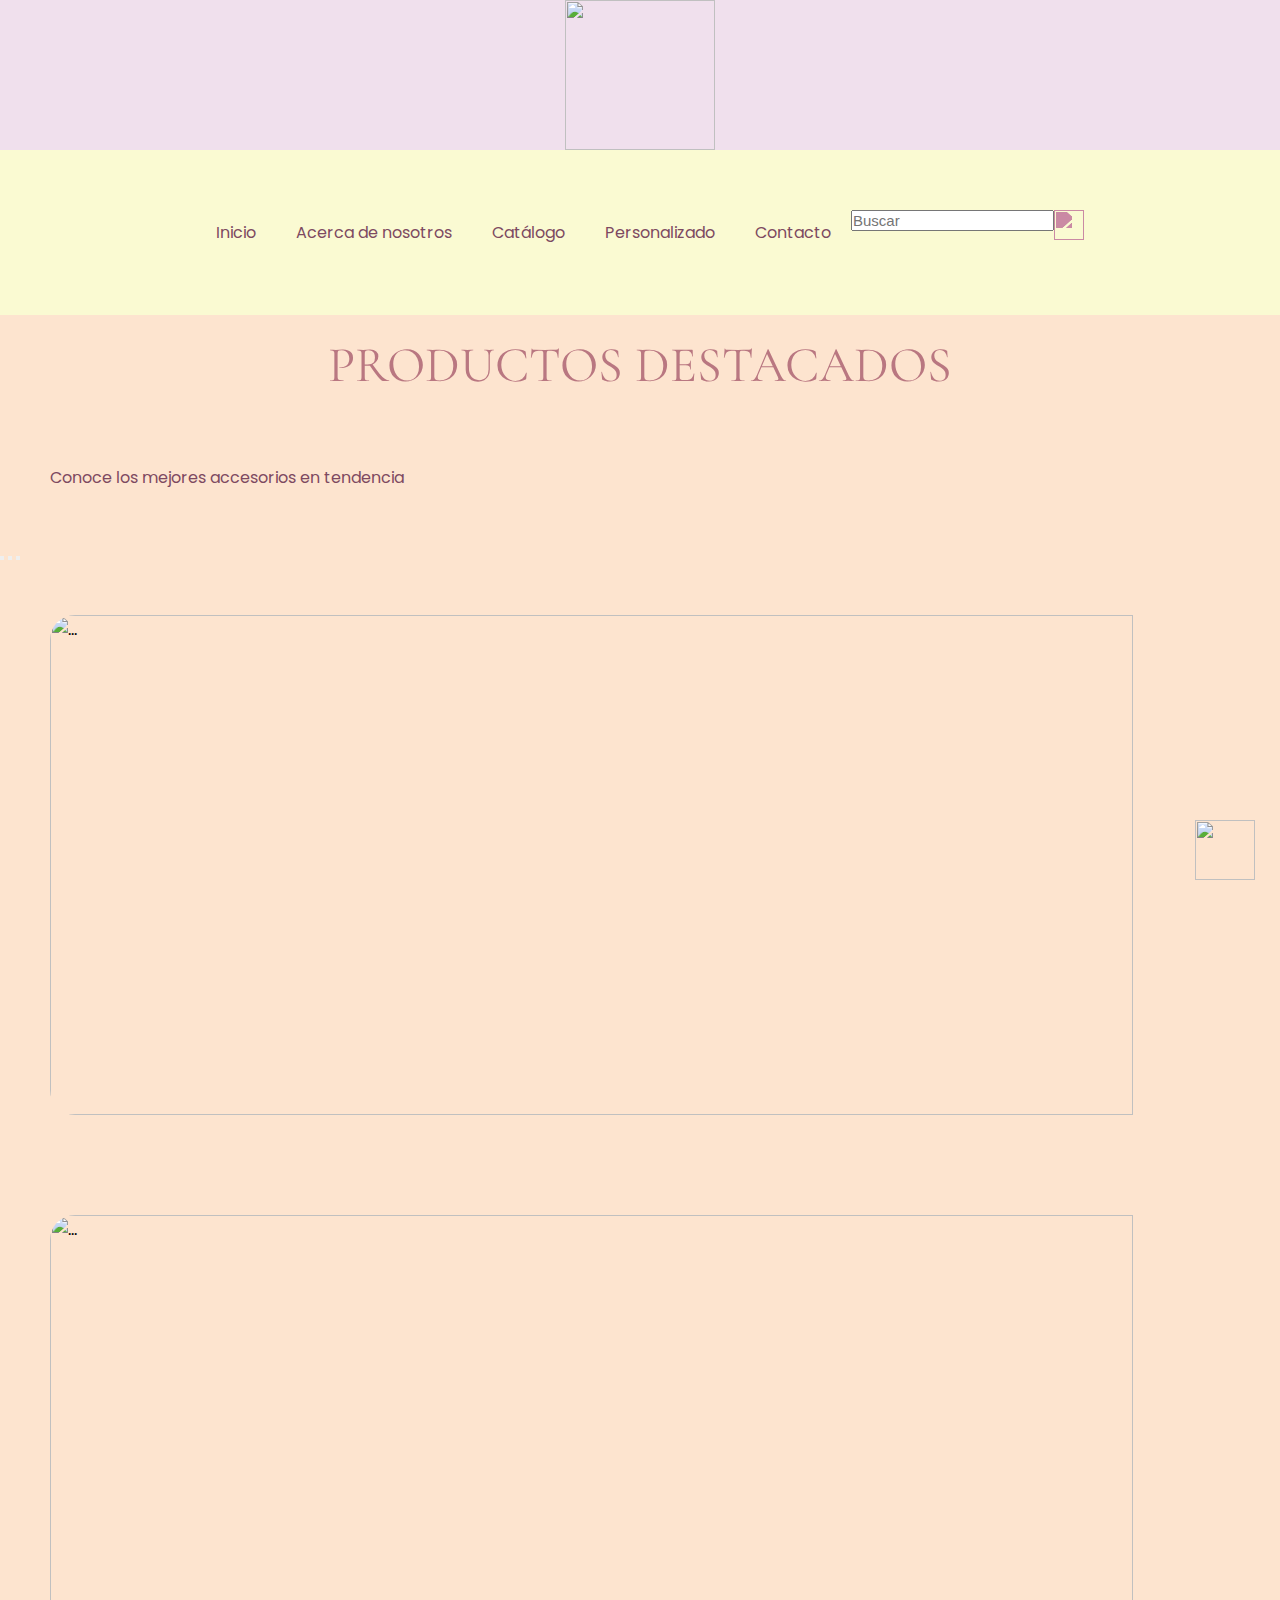
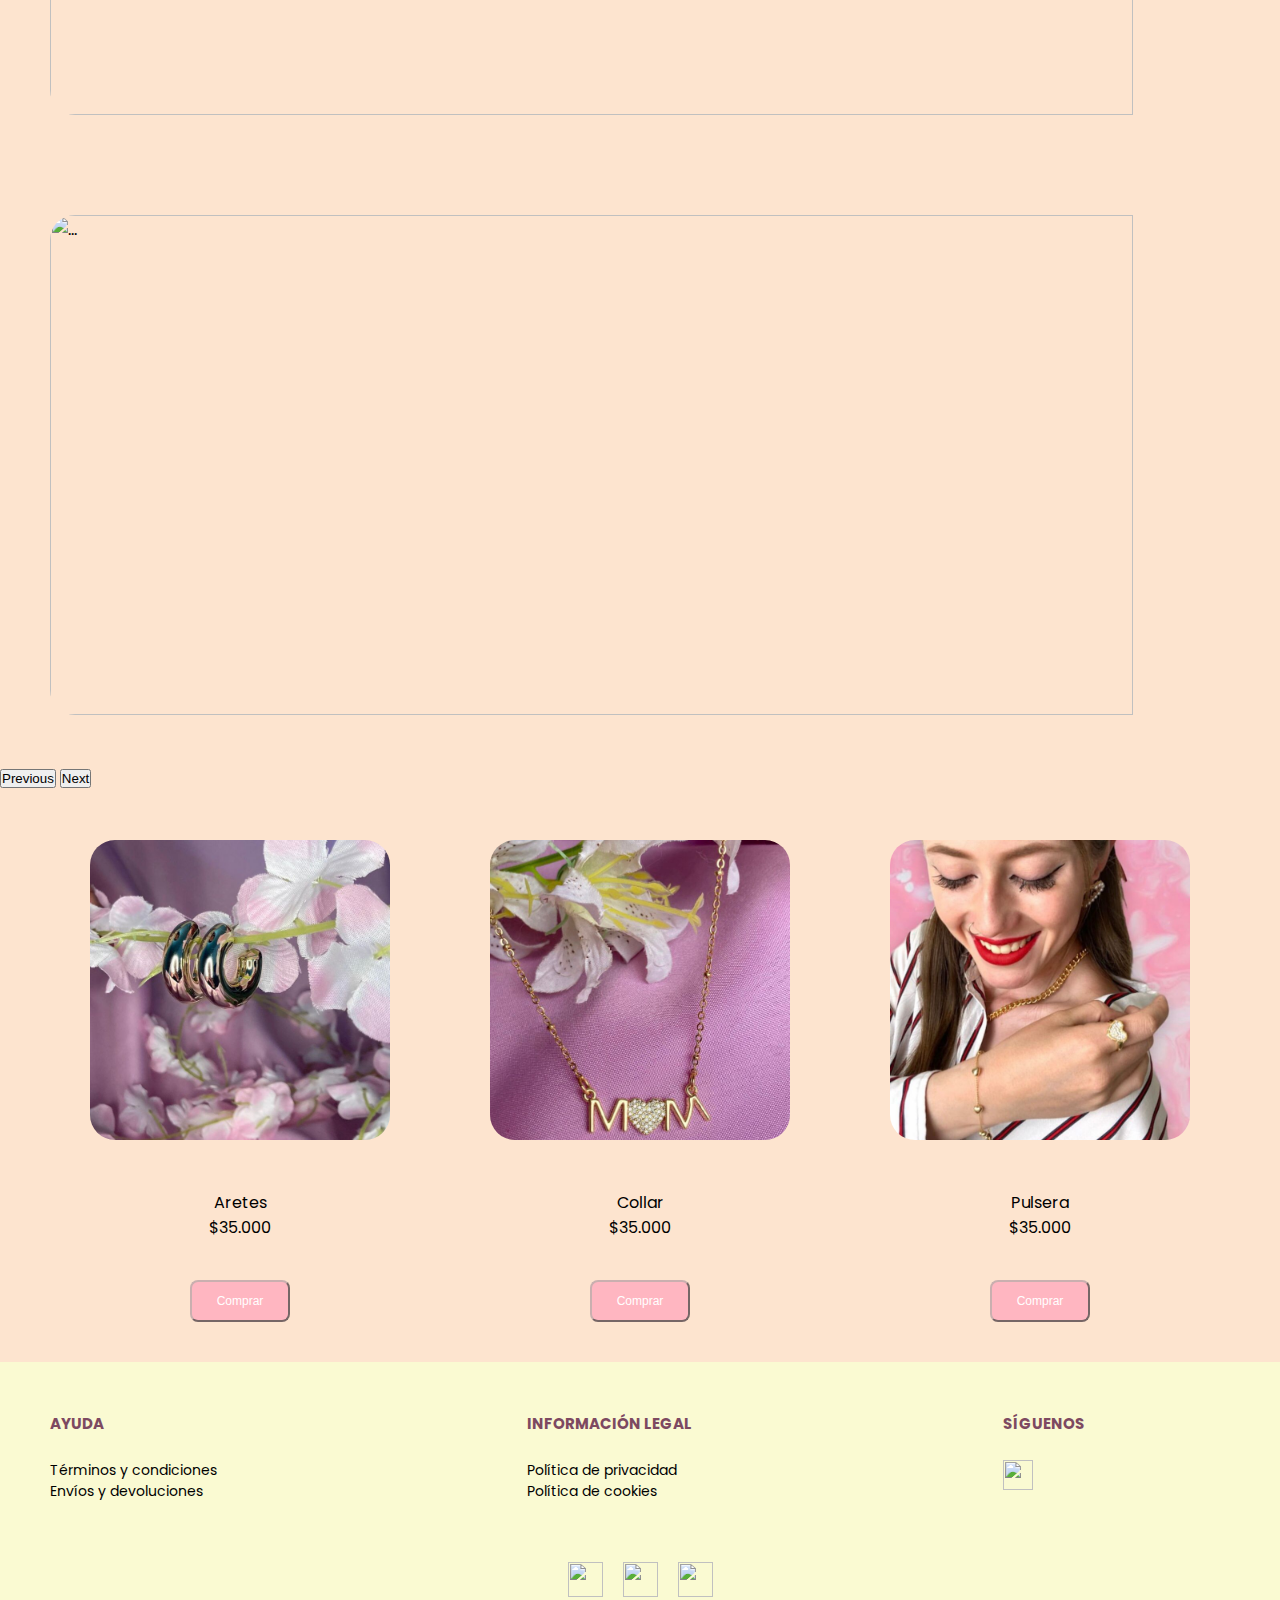
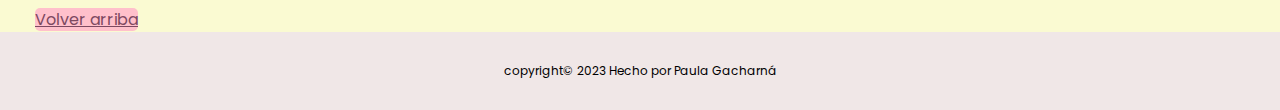
==== commit a0a39bd8: "coloco en el logo link de inicio para cada pagina html" ====
--- a/index.html
+++ b/index.html
@@ -3,6 +3,9 @@
     <meta charset="UTF-8">
     <meta http-equiv="X-UA-Compatible" content="IE=edge">
     <meta name="viewport" content="width=device-width, initial-scale=1.0">
+    <meta name="description" content="Conoce nuestra tienda de accesorios y descubre una amplia gama de accesorios imprescindibles para completar tu estilo. Encuentra pulseras, collares, aretes, joyeros de última tendencia!. Nuestra colección te ofrece calidad, estilo y versatilidad para expresar tu personalidad única. ¡Descubre el toque perfecto que elevará tus outfits y te ayudará a destacar!">
+    <meta name="keywords" content="accesorios, pulseras, collares, anillos, aretes, joyeros, tendencia, comprar accesorios">
+
     <link rel="shortcut icon" href="./imagenes/Logo-sin-fondo.png" type="image/x-icon">
     <link rel="preconnect" href="https://fonts.googleapis.com">
     <link rel="preconnect" href="https://fonts.gstatic.com" crossorigin>
@@ -16,12 +19,12 @@
 
     <link href="https://cdn.jsdelivr.net/npm/bootstrap@5.3.0-alpha3/dist/css/bootstrap.min.css" rel="stylesheet" integrity="sha384-KK94CHFLLe+nY2dmCWGMq91rCGa5gtU4mk92HdvYe+M/SXH301p5ILy+dN9+nJOZ" crossorigin="anonymous">
     <link rel="stylesheet" href="./css/app.css">
-    <title>Inicio</title>
+    <title>Vanu Accesorios - Inicio</title>
 </head>
 <body>
     <header id="header">
         <div class="logo">
-            <img src="./imagenes/Logo-sin-fondo.png" alt="">
+            <a href="./index.html"><img src="./imagenes/Logo-sin-fondo.png" alt=""></a>
         </div>
                     <input type="checkbox" id="btn-menu">
                     <label for="btn-menu"> <img src="./imagenes/menu_icon.svg" alt=""></label>
@@ -79,18 +82,38 @@
                     </div>
             </section>
 
-            <ul>
-                <li>
-                    <a id="producto-arete"></a>
-                </li>
-                <li>
-                    <a id="producto-collar"></a>
-                </li>
-                <li>
-                    <a id="producto-pulsera"></a>
-                </li>
-            </ul>
-
+            <div class="itemprincipales">
+                <ul>
+                    <li>
+                        <a id="producto-arete"></a>
+                        <p class="descripcion">Aretes</p>
+                        <span class="precio">$35.000</span>
+                        <br>
+                        <button class="btn-comprar">
+                        Comprar
+                        </button>
+                        
+                    </li>
+                    <li>
+                        <a id="producto-collar"></a>
+                        <p class="descripcion">Collar</p>
+                        <span class="precio">$35.000</span>
+                        <br>
+                        <button class="btn-comprar">
+                        Comprar
+                        </button>
+                    </li>
+                    <li>
+                        <a id="producto-pulsera"></a>
+                        <p class="descripcion">Pulsera</p>
+                        <span class="precio">$35.000</span>
+                        <br>
+                        <button class="btn-comprar">
+                        Comprar
+                        </button>
+                    </li>
+                </ul>
+            </div>
 
         <div class="contenedor-botonwh">
             <a href="https://wa.me/message/F6T7PQ65TVSLH1" target="_blank"><img class="botonwh" src="./imagenes/whatsapp-logo1.webp"></a>
--- a/css/app.css
+++ b/css/app.css
@@ -146,13 +146,14 @@
 }
 
 .logo img {
-  width: 15%;
-  height: 30%;
+  width: 150px;
+  height: 150px;
 }
 @media (max-width: 576px) {
   .logo img {
-    width: 20%;
-    height: 30%;
+    margin-top: 20px;
+    width: 100px;
+    height: 100px;
   }
 }
 
@@ -272,33 +273,70 @@
 
 ul {
   list-style: none;
+  display: flex;
+  justify-content: center;
+}
+@media (max-width: 576px) {
+  ul {
+    display: block;
+    padding: 1px;
+  }
 }
 
 #producto-arete {
   background-image: url(../imagenes/productos-principales/arete.jpeg);
-  display: flex;
+  background-position: center;
+  background-size: 300px;
+  display: block;
   width: 300px;
   height: 300px;
-  margin: 30px;
+  margin: 50px;
   border-radius: 25px;
 }
 
 #producto-collar {
   background-image: url(../imagenes/productos-principales/collar.jpeg);
-  display: flex;
+  background-position: center;
+  background-size: 300px;
+  display: block;
   width: 300px;
   height: 300px;
-  margin: 30px;
+  margin: 50px;
   border-radius: 25px;
 }
 
 #producto-pulsera {
   background-image: url(../imagenes/productos-principales/pulsera.jpeg);
-  display: flex;
+  background-position: center;
+  background-size: 300px;
+  display: block;
   width: 300px;
   height: 300px;
-  margin: 30px;
-  border-radius: 25px;
+  margin: 50px;
+  border-radius: 25px;
+}
+
+.itemprincipales {
+  text-align: center;
+}
+@media (max-width: 576px) {
+  .itemprincipales {
+    text-align: center;
+  }
+}
+
+.btn-comprar {
+  font-size: 12px;
+  padding: 4px 8px;
+  width: auto;
+}
+
+.volver-arriba {
+  background-color: pink;
+  border-radius: 5px;
+}
+.volver-arriba:hover {
+  background-color: lightcoral;
 }
 
 main .primer-parrafo {
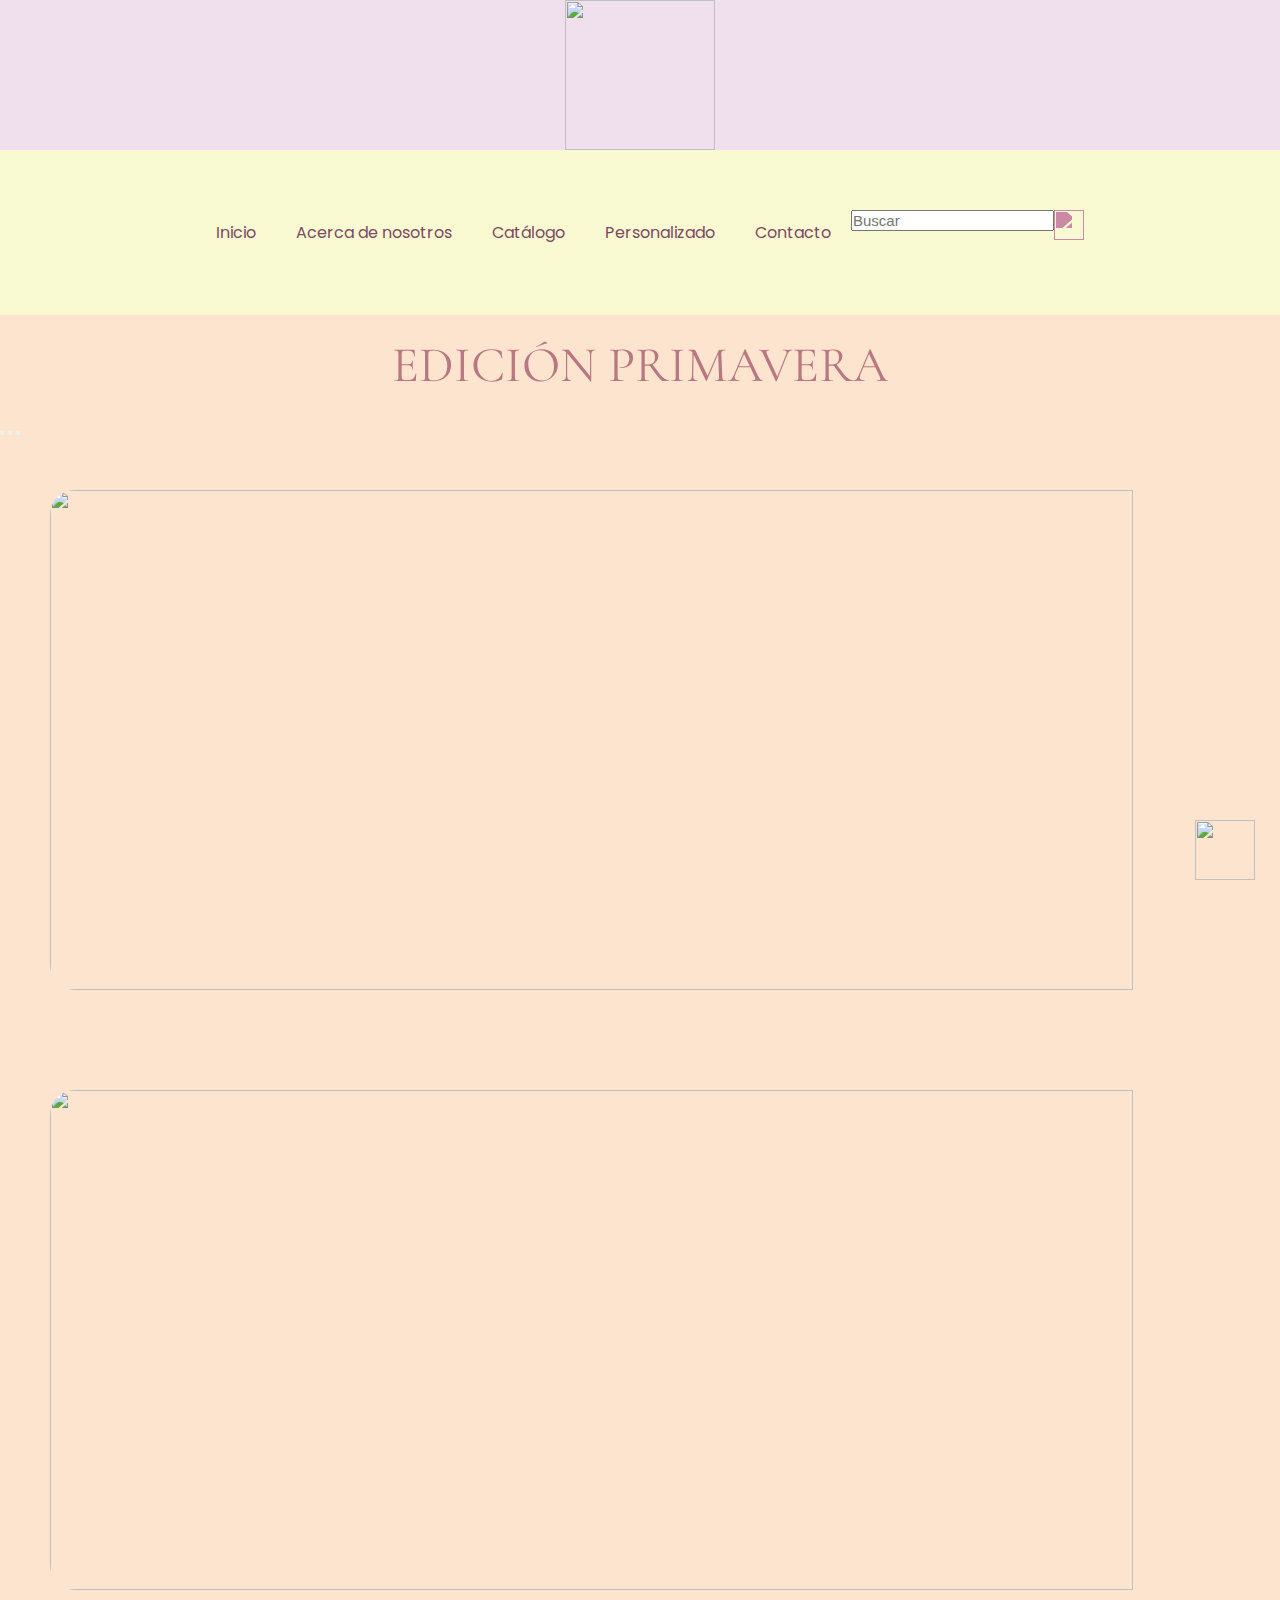
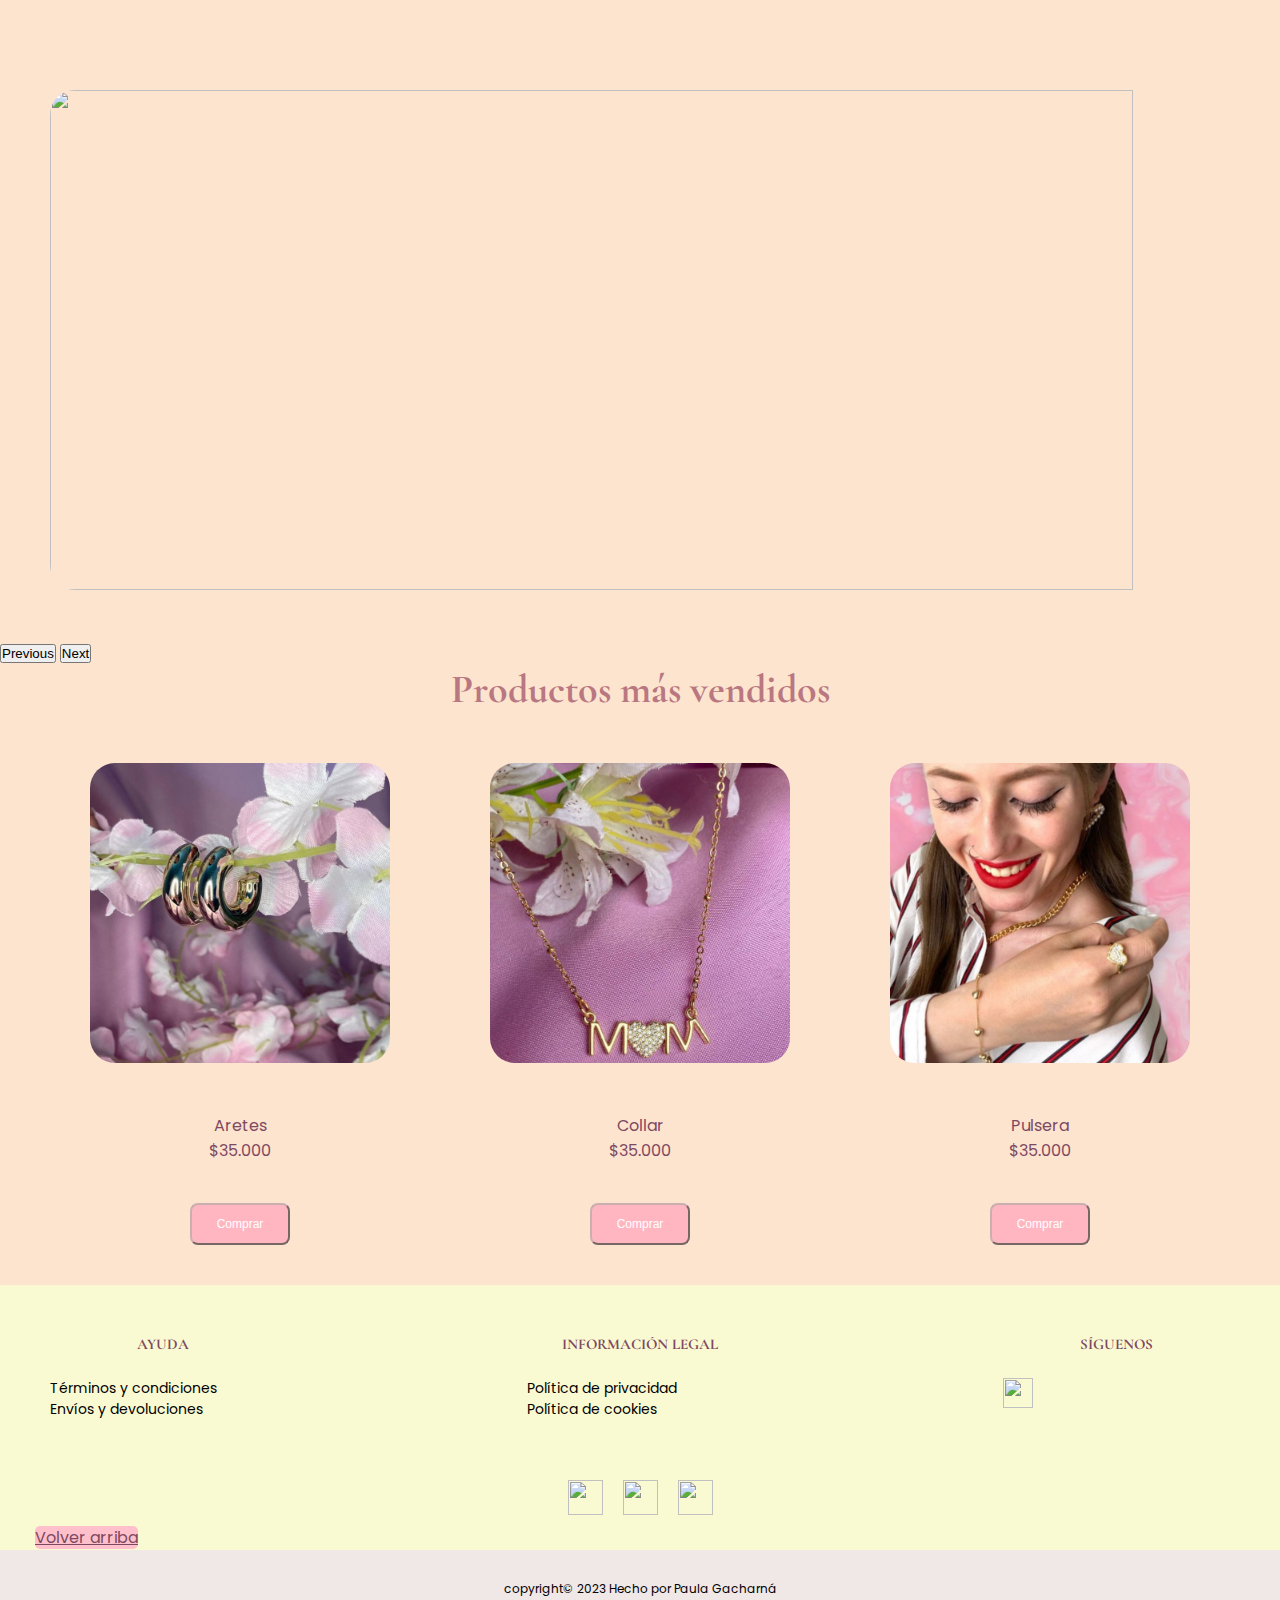
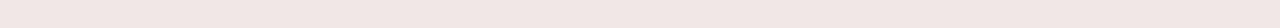
==== commit 59f0e057: "centro catalogo" ====
--- a/index.html
+++ b/index.html
@@ -24,23 +24,23 @@
 <body>
     <header id="header">
         <div class="logo">
-            <a href="./index.html"><img src="./imagenes/Logo-sin-fondo.png" alt=""></a>
+            <a href="./index.html"><img src="./imagenes/Logo-sin-fondo.png"></a>
         </div>
                     <input type="checkbox" id="btn-menu">
-                    <label for="btn-menu"> <img src="./imagenes/menu_icon.svg" alt=""></label>
+                    <label for="btn-menu"> <img src="./imagenes/menu_icon.svg"></label>
                 <nav class="menu">
                     <ul>
                         <li><a href="./index.html">Inicio</a></li>
-                        <li><a href="./paginas/acercadenosotros.html">Acerca de nosotros</a></li>
-                        <li><a href="./paginas/catalogo.html">Catálogo</a></li>
-                        <li><a href="./paginas/personalizado.html">Personalizado</a></li>
-                        <li><a href="./paginas/contacto.html">Contacto</a></li>
+                        <li><a href="../paginas/acercadenosotros.html">Acerca de nosotros</a></li>
+                        <li><a href="../paginas/catalogo.html">Catálogo</a></li>
+                        <li><a href="../paginas/personalizado.html">Personalizado</a></li>
+                        <li><a href="../paginas/contacto.html">Contacto</a></li>
                         <div class="items-buscador-compra">
                             <div class="buscador">
                             <input type="text"placeholder="Buscar"> 
                             </div>
                             <div class="bolsa">
-                            <img src="./imagenes/bolsa.png" alt="">
+                            <img src="./imagenes/bolsa.png">
                             </div>
                         </div>
                     </ul>
@@ -49,10 +49,7 @@
         <main>
     
             <section class="ProductosDestacados">
-                <h2>PRODUCTOS DESTACADOS</h2>
-                    <div class="parrafo-productos-destacados">
-                        <p> Conoce los mejores accesorios en tendencia</p>
-                    </div>
+                <h2>EDICIÓN PRIMAVERA</h2>
 
                     <div id="carouselExampleIndicators" class="carousel slide">
                         <div class="carousel-indicators">
@@ -62,13 +59,13 @@
                         </div>
                         <div class="carousel-inner">
                             <div class="carousel-item active">
-                            <img src="./imagenes/Productos-Destacados/DSC00169.jpg" class="" alt="...">
+                            <img src="./imagenes/Productos-Destacados/DSC00169.jpg">
                         </div>
                         <div class="carousel-item">
-                            <img src="./imagenes/Productos-Destacados/DSC00182.jpg" class="" alt="...">
+                            <img src="./imagenes/Productos-Destacados/DSC00182.jpg">
                         </div>
                         <div class="carousel-item">
-                            <img src="./imagenes/Productos-Destacados/DSC00192.jpg" class="" alt="...">
+                            <img src="./imagenes/Productos-Destacados/DSC00192.jpg">
                         </div>
                         </div>
                         <button class="carousel-control-prev" type="button" data-bs-target="#carouselExampleIndicators" data-bs-slide="prev">
@@ -82,43 +79,44 @@
                     </div>
             </section>
 
-            <div class="itemprincipales">
-                <ul>
-                    <li>
-                        <a id="producto-arete"></a>
-                        <p class="descripcion">Aretes</p>
-                        <span class="precio">$35.000</span>
-                        <br>
-                        <button class="btn-comprar">
-                        Comprar
-                        </button>
-                        
-                    </li>
-                    <li>
-                        <a id="producto-collar"></a>
-                        <p class="descripcion">Collar</p>
-                        <span class="precio">$35.000</span>
-                        <br>
-                        <button class="btn-comprar">
-                        Comprar
-                        </button>
-                    </li>
-                    <li>
-                        <a id="producto-pulsera"></a>
-                        <p class="descripcion">Pulsera</p>
-                        <span class="precio">$35.000</span>
-                        <br>
-                        <button class="btn-comprar">
-                        Comprar
-                        </button>
-                    </li>
-                </ul>
+            <h3>Productos más vendidos</h3>
+                <div class="itemprincipales">
+                    <ul>
+                        <li>
+                            <a id="producto-arete"></a>
+                            <p class="descripcion">Aretes</p>
+                            <span class="precio">$35.000</span>
+                            <br>
+                            <button class="btn-comprar">
+                            Comprar
+                            </button>
+                            
+                        </li>
+                        <li>
+                            <a id="producto-collar"></a>
+                            <p class="descripcion">Collar</p>
+                            <span class="precio">$35.000</span>
+                            <br>
+                            <button class="btn-comprar">
+                            Comprar
+                            </button>
+                        </li>
+                        <li>
+                            <a id="producto-pulsera"></a>
+                            <p class="descripcion">Pulsera</p>
+                            <span class="precio">$35.000</span>
+                            <br>
+                            <button class="btn-comprar">
+                            Comprar
+                            </button>
+                        </li>
+                    </ul>
+                </div>
+
+            <div class="contenedor-botonwh">
+                <a href="https://wa.me/message/F6T7PQ65TVSLH1" target="_blank"><img class="botonwh" src="./imagenes/whatsapp-logo1.webp"></a>
+
             </div>
-
-        <div class="contenedor-botonwh">
-            <a href="https://wa.me/message/F6T7PQ65TVSLH1" target="_blank"><img class="botonwh" src="./imagenes/whatsapp-logo1.webp"></a>
-
-        </div>
         </main>
 
     <footer class="pie-pagina">
@@ -143,9 +141,9 @@
         </div>
             <div class="grupo-2">
                 
-                <img src="./imagenes/PayPal-logo.webp" alt="">
-                <img src="./imagenes/MasterdCard-logo1.webp" alt ="">
-                <img src="./imagenes/Visa-logo.webp" alt="">
+                <img src="./imagenes/PayPal-logo.webp">
+                <img src="./imagenes/MasterdCard-logo1.webp">
+                <img src="./imagenes/Visa-logo.webp">
                 
             </div>
             <a class="volver-arriba" href="#header">Volver arriba</a>
--- a/css/app.css
+++ b/css/app.css
@@ -89,7 +89,7 @@
 }
 @media (max-width: 576px) {
   .pie-pagina .grupo-2 {
-    width: 150%;
+    width: 100%;
     display: flex;
     text-align: center;
     padding: 0px;
@@ -129,7 +129,7 @@
 h2 {
   font-family: "Cormorant Garamond", serif;
   font-weight: 400;
-  color: rgb(185, 119, 129);
+  color: #B97781;
 }
 
 h2 {
@@ -244,6 +244,7 @@
 @media (max-width: 576px) {
   #btn-menu:checked ~ .menu {
     margin: 0;
+    z-index: 3000;
   }
 }
 #ProductosDestacado {
@@ -281,6 +282,13 @@
     display: block;
     padding: 1px;
   }
+}
+
+.itemprincipales p {
+  color: #7D4961;
+}
+.itemprincipales span {
+  color: #7D4961;
 }
 
 #producto-arete {
@@ -316,6 +324,18 @@
   border-radius: 25px;
 }
 
+h3 {
+  font-family: "Cormorant Garamond", serif;
+  font-size: 40px;
+  color: rgb(185, 119, 129);
+  text-align: center;
+}
+@media (max-width: 576px) {
+  h3 {
+    font-size: 30px;
+  }
+}
+
 .itemprincipales {
   text-align: center;
 }
@@ -340,6 +360,7 @@
 }
 
 main .primer-parrafo {
+  color: #7D4961;
   margin: 100px;
 }
 @media (max-width: 576px) {
@@ -360,7 +381,10 @@
   }
 }
 .contenedor-acercadenosotros p {
+  color: #7D4961;
   margin: 80px 100px;
+  padding: 40px;
+  text-align: justify;
   display: flex;
   justify-content: center;
 }
@@ -386,7 +410,7 @@
 }
 
 .contenedor-catalogo {
-  margin: 20px 60px;
+  margin: 30px 78px;
 }
 @media (max-width: 576px) {
   .contenedor-catalogo {
@@ -406,6 +430,13 @@
     border-radius: 15px;
     margin: 30px 30px;
   }
+}
+
+.item p {
+  color: #7D4961;
+}
+.item span {
+  color: #7D4961;
 }
 
 .mostrador .fila {
@@ -446,6 +477,15 @@
   }
 }
 
+div .col {
+  color: #7D4961;
+}
+@media (max-width: 576px) {
+  div .col {
+    font-size: 14px;
+  }
+}
+
 .container img {
   width: 350px;
   height: 350px;
@@ -453,10 +493,6 @@
   margin: 50px 80px;
   display: block;
 }
-.container img .col {
-  text-align: center;
-}
-
 @media (max-width: 576px) {
   .container img {
     width: 80%;
@@ -464,11 +500,8 @@
     border-radius: 7px;
     margin: 30px 30px;
   }
-  .container img .col {
-    text-align: center;
-    font-size: smaller;
-  }
-}
+}
+
 form {
   width: 500px;
   margin: 50px auto;
@@ -515,6 +548,12 @@
   animation-duration: 3s;
   animation-iteration-count: infinite;
 }
+@media (max-width: 576px) {
+  .circle {
+    width: 70px;
+    height: 70px;
+  }
+}
 
 @keyframes cambiarcolor {
   0% {
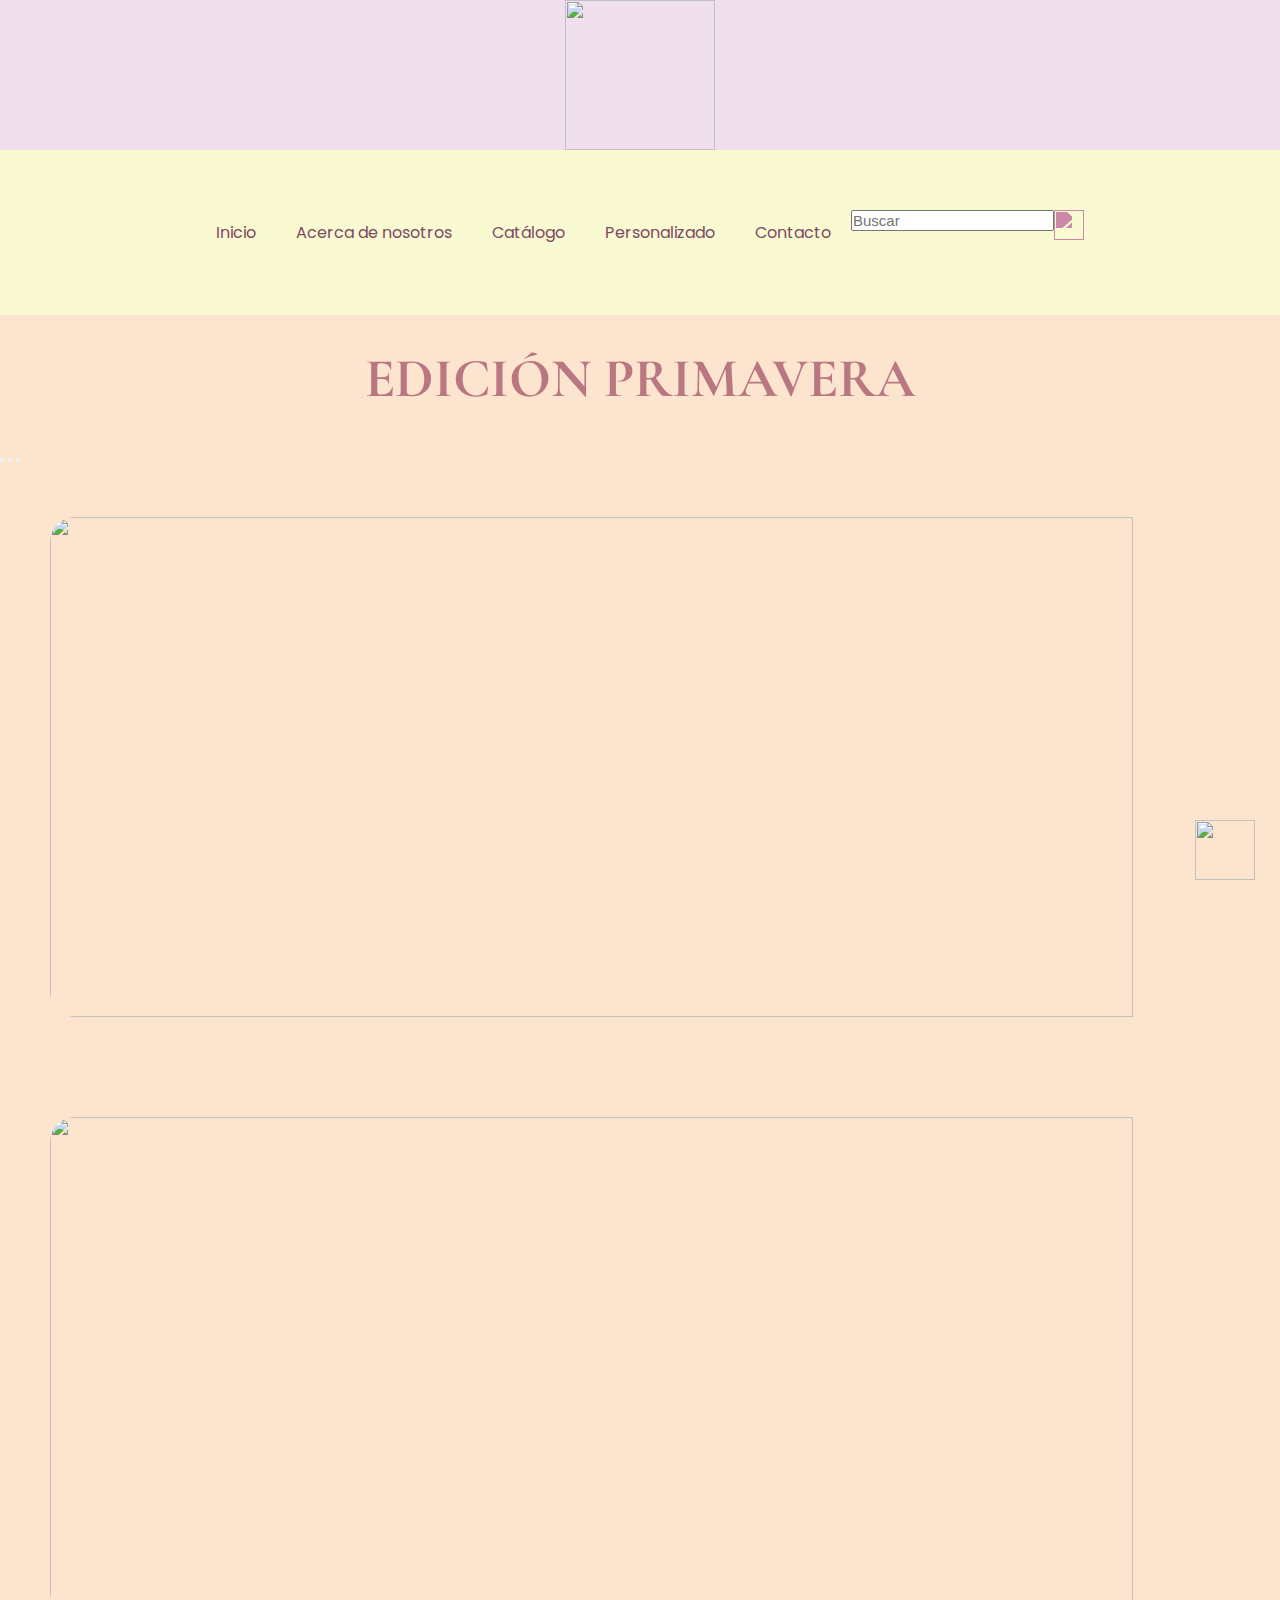
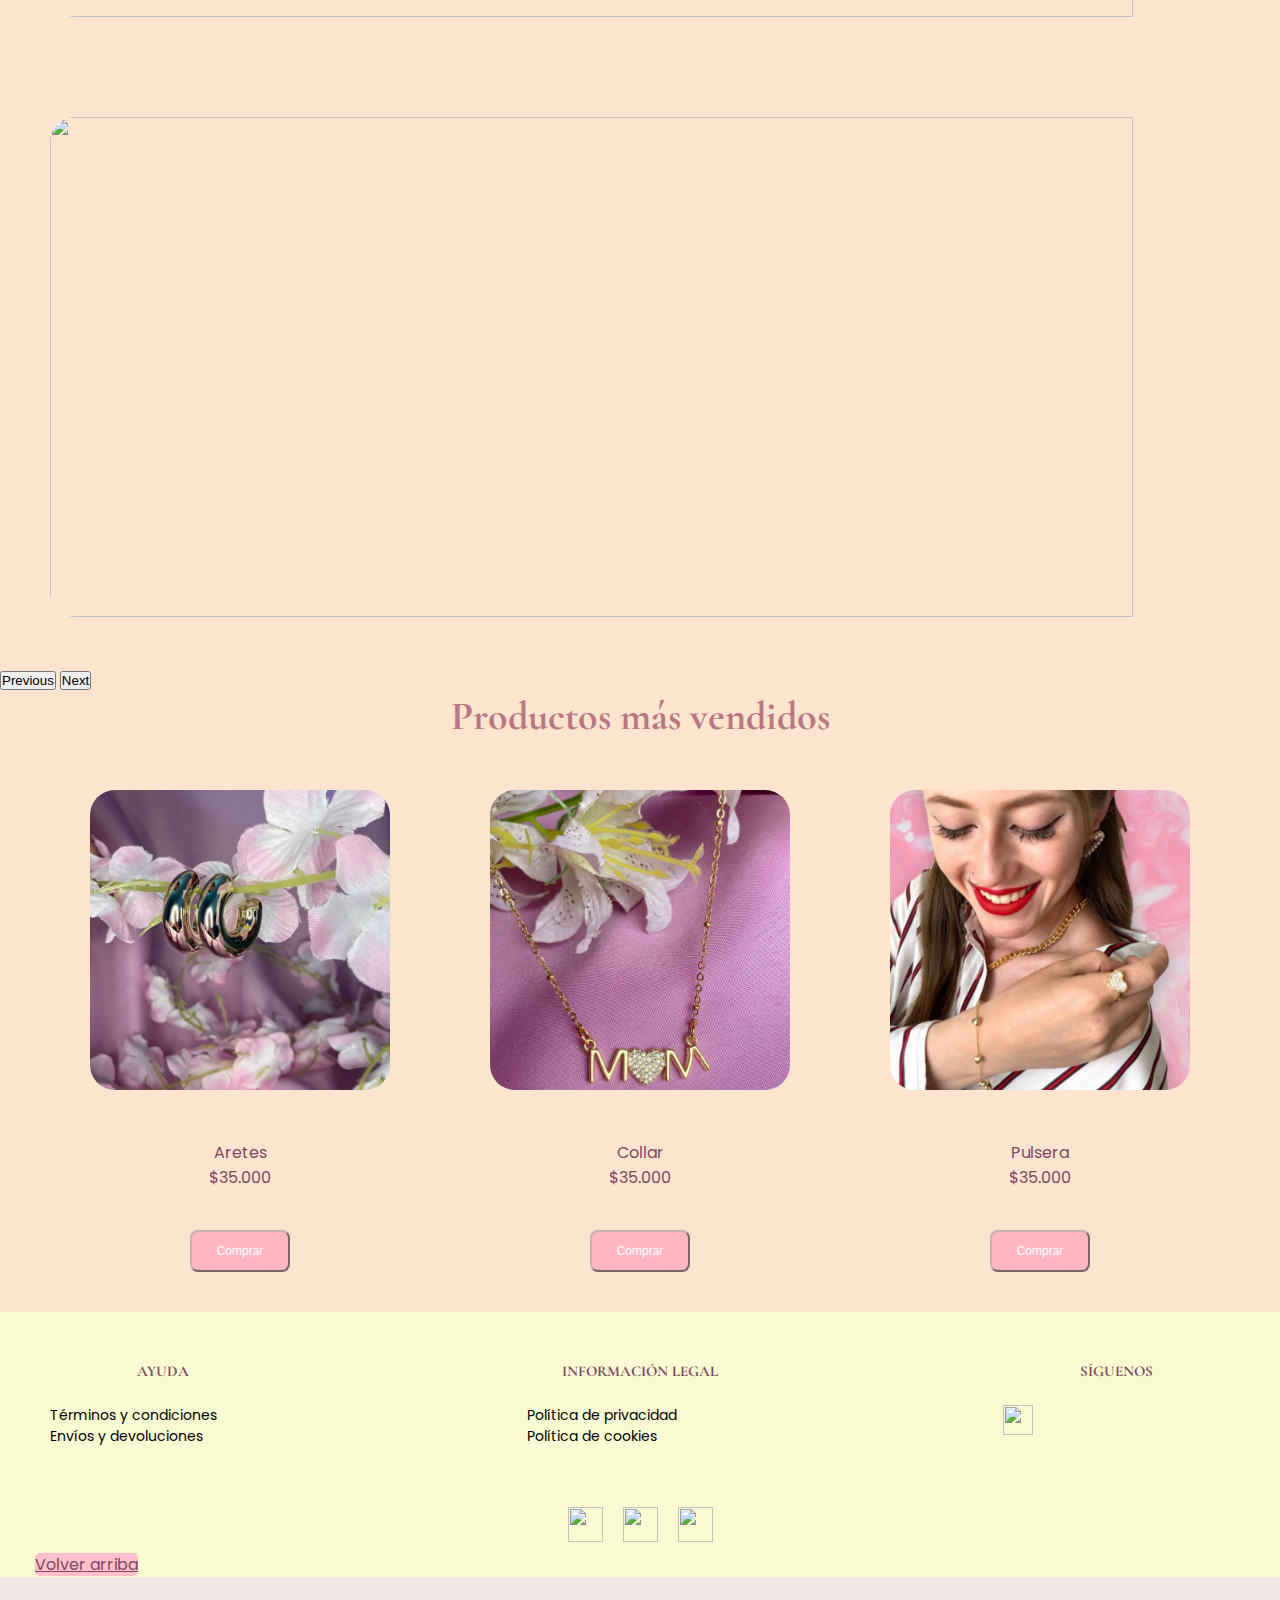
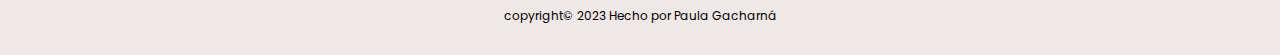
==== commit 91fddf23: "centro catalogo" ====
--- a/index.html
+++ b/index.html
@@ -27,7 +27,11 @@
             <a href="./index.html"><img src="./imagenes/Logo-sin-fondo.png"></a>
         </div>
                     <input type="checkbox" id="btn-menu">
-                    <label for="btn-menu"> <img src="./imagenes/menu_icon.svg"></label>
+                    <label for="btn-menu"> 
+                        <div class="imgmenu">
+                        <img src="./imagenes/menu_icon.svg">
+                        </div>
+                    </label>
                 <nav class="menu">
                     <ul>
                         <li><a href="./index.html">Inicio</a></li>
@@ -49,7 +53,7 @@
         <main>
     
             <section class="ProductosDestacados">
-                <h2>EDICIÓN PRIMAVERA</h2>
+                <h1>EDICIÓN PRIMAVERA</h1>
 
                     <div id="carouselExampleIndicators" class="carousel slide">
                         <div class="carousel-indicators">
--- a/css/app.css
+++ b/css/app.css
@@ -233,6 +233,10 @@
   filter: brightness(0) saturate(100%) invert(94%) sepia(92%) saturate(1790%) hue-rotate(282deg) brightness(81%) contrast(94%);
 }
 
+.imgmenu {
+  background-color: lightcoral;
+}
+
 #btn-menu {
   display: none;
 }
@@ -253,6 +257,19 @@
 
 .parrafo-productos-destacados {
   color: #7D4961;
+}
+
+h1 {
+  font-family: "Cormorant Garamond", serif;
+  color: #B97781;
+  font-size: 55px;
+  text-align: center;
+  margin: 30px;
+}
+@media (max-width: 576px) {
+  h1 {
+    font-size: 40px;
+  }
 }
 
 .ProductosDestacados img {
@@ -359,6 +376,19 @@
   background-color: lightcoral;
 }
 
+h1 {
+  font-family: "Cormorant Garamond", serif;
+  color: #B97781;
+  font-size: 55px;
+  text-align: center;
+  margin: 30px;
+}
+@media (max-width: 576px) {
+  h1 {
+    font-size: 40px;
+  }
+}
+
 main .primer-parrafo {
   color: #7D4961;
   margin: 100px;
@@ -409,9 +439,19 @@
   }
 }
 
-.contenedor-catalogo {
-  margin: 30px 78px;
-}
+h1 {
+  font-family: "Cormorant Garamond", serif;
+  color: #B97781;
+  font-size: 55px;
+  text-align: center;
+  margin: 30px;
+}
+@media (max-width: 576px) {
+  h1 {
+    font-size: 40px;
+  }
+}
+
 @media (max-width: 576px) {
   .contenedor-catalogo {
     margin: 20px 60px;
@@ -421,7 +461,6 @@
   width: 280px;
   height: 280px;
   border-radius: 25px;
-  margin: 30px 60px;
 }
 @media (max-width: 576px) {
   .contenedor-catalogo img {
@@ -430,6 +469,12 @@
     border-radius: 15px;
     margin: 30px 30px;
   }
+}
+
+.contenedor-foto img {
+  display: flex;
+  justify-content: center;
+  margin: 0px 80px;
 }
 
 .item p {
@@ -477,6 +522,30 @@
   }
 }
 
+h1 {
+  font-family: "Cormorant Garamond", serif;
+  color: #B97781;
+  font-size: 55px;
+  text-align: center;
+  margin: 30px;
+}
+@media (max-width: 576px) {
+  h1 {
+    font-size: 15px;
+    text-align: center;
+  }
+}
+
+.container .col {
+  display: flex;
+  align-items: center;
+}
+@media (max-width: 576px) {
+  .container .col {
+    display: block;
+  }
+}
+
 div .col {
   color: #7D4961;
 }
@@ -495,10 +564,39 @@
 }
 @media (max-width: 576px) {
   .container img {
-    width: 80%;
-    height: 50%;
+    width: 300px;
+    height: 300px;
     border-radius: 7px;
-    margin: 30px 30px;
+    margin: 30px 27px;
+  }
+}
+
+#boton-enviar-personalizado {
+  background-color: lightpink;
+  color: white;
+  padding: 5px;
+  border-radius: 10px;
+  border-color: white;
+  width: 80px;
+  margin: 0px 20px;
+}
+@media (max-width: 576px) {
+  #boton-enviar-personalizado {
+    width: 65px;
+    display: block;
+  }
+}
+
+h1 {
+  font-family: "Cormorant Garamond", serif;
+  color: #B97781;
+  font-size: 55px;
+  text-align: center;
+  margin: 30px;
+}
+@media (max-width: 576px) {
+  h1 {
+    font-size: 40px;
   }
 }
 
